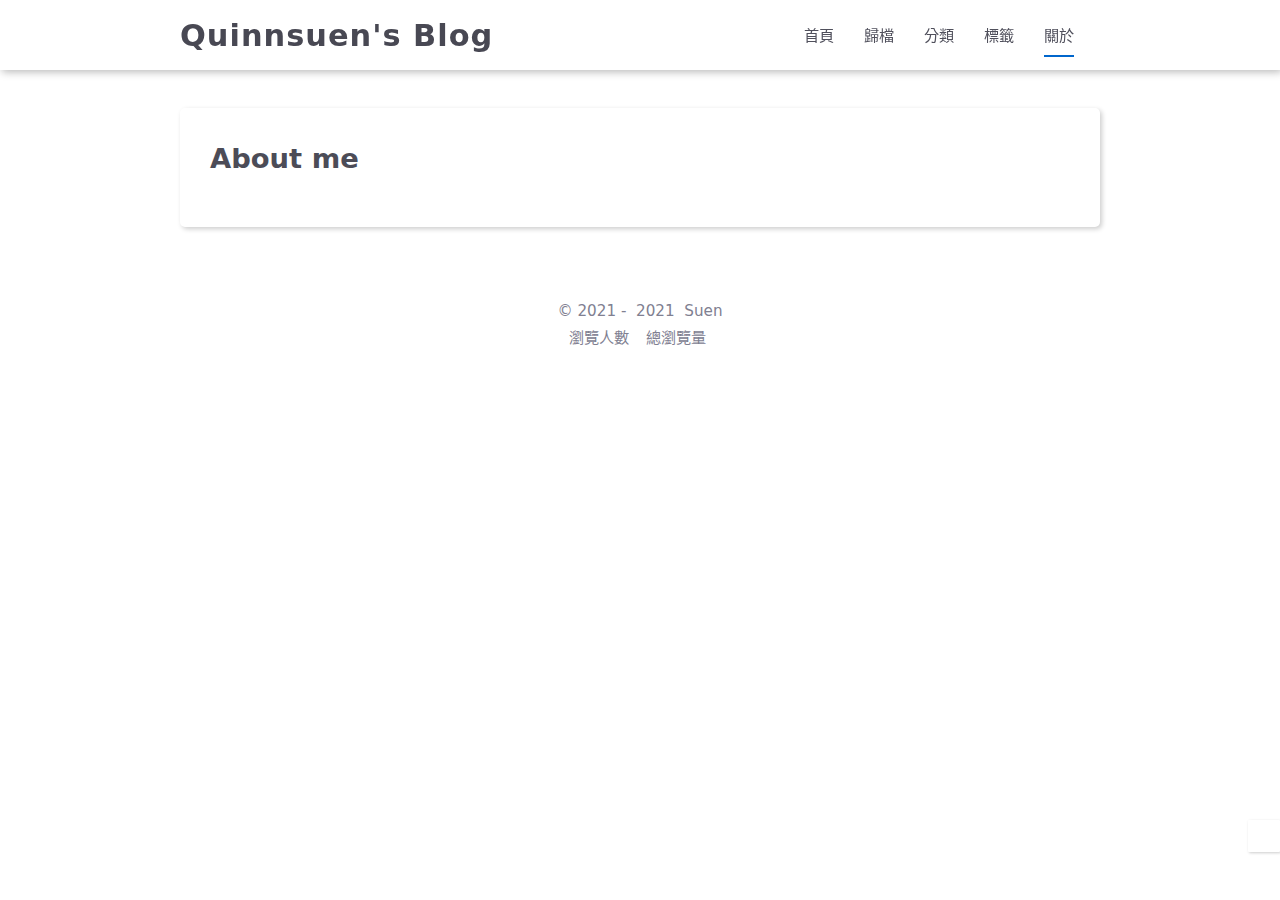
==== about/index.html @ 00f94613 "Site updated: 2021-06-12 11:25:22" ====
<!DOCTYPE html>
<html lang="zh-TW">
<head>
    <meta charset="utf-8">
    <meta name="viewport" content="width=device-width, initial-scale=1, maximum-scale=1">
    <meta name="keywords" content=" ">
    <meta name="description" content=" ">
    <meta name="author" content="Suen">
    
    <title>
        
            關於 |
        
        Quinnsuen&#39;s Blog
    </title>
    
<link rel="stylesheet" href="/css/style.css">

    <link rel="shortcut icon" href="/images/favicon.svg">
    <link rel="stylesheet" href="//cdn.jsdelivr.net/npm/hexo-theme-keep@3.4.3/source/css/font-awesome.min.css">
    <script id="hexo-configurations">
    let KEEP = window.KEEP || {};
    KEEP.hexo_config = {"hostname":"quinnsuen.github.io","root":"/","language":"zh-TW","path":"search.json"};
    KEEP.theme_config = {"toc":{"enable":true,"number":true,"expand_all":true,"init_open":true},"style":{"primary_color":"#0066CC","avatar":"/images/avatar.svg","favicon":"/images/favicon.svg","article_img_align":"left","left_side_width":"260px","content_max_width":"920px","hover":{"shadow":true,"scale":false},"first_screen":{"enable":true,"background_img":"/images/bg.svg","description":"人情只能靠一下子，實力才能靠一輩子。"},"scroll":{"progress_bar":{"enable":true},"percent":{"enable":true}}},"local_search":{"enable":true,"preload":false},"code_copy":{"enable":true,"style":"mac"},"pjax":{"enable":true},"lazyload":{"enable":true},"version":"3.4.3"};
    KEEP.language_ago = {"second":"%s 秒前","minute":"%s 分鐘前","hour":"%s 小時前","day":"%s 天前","week":"%s 週前","month":"%s 月前","year":"%s 年前"};
  </script>
<meta name="generator" content="Hexo 5.4.0"><link rel="alternate" href="/atom.xml" title="Quinnsuen's Blog" type="application/atom+xml">
</head>


<body>
<div class="progress-bar-container">
    
        <span class="scroll-progress-bar"></span>
    

    
        <span class="pjax-progress-bar"></span>
        <span class="pjax-progress-icon">
            <i class="fas fa-circle-notch fa-spin"></i>
        </span>
    
</div>


<main class="page-container">

    

    <div class="page-main-content">

        <div class="page-main-content-top">
            <header class="header-wrapper">

    <div class="header-content">
        <div class="left">
            
            <a class="logo-title" href="/">
                Quinnsuen&#39;s Blog
            </a>
        </div>

        <div class="right">
            <div class="pc">
                <ul class="menu-list">
                    
                        <li class="menu-item">
                            <a class=""
                               href="/"
                            >
                                首頁
                            </a>
                        </li>
                    
                        <li class="menu-item">
                            <a class=""
                               href="/archives"
                            >
                                歸檔
                            </a>
                        </li>
                    
                        <li class="menu-item">
                            <a class=""
                               href="/categories"
                            >
                                分類
                            </a>
                        </li>
                    
                        <li class="menu-item">
                            <a class=""
                               href="/tags"
                            >
                                標籤
                            </a>
                        </li>
                    
                        <li class="menu-item">
                            <a class="active"
                               href="/about"
                            >
                                關於
                            </a>
                        </li>
                    
                    
                        <li class="menu-item search search-popup-trigger">
                            <i class="fas fa-search"></i>
                        </li>
                    
                </ul>
            </div>
            <div class="mobile">
                
                    <div class="icon-item search search-popup-trigger"><i class="fas fa-search"></i></div>
                
                <div class="icon-item menu-bar">
                    <div class="menu-bar-middle"></div>
                </div>
            </div>
        </div>
    </div>

    <div class="header-drawer">
        <ul class="drawer-menu-list">
            
                <li class="drawer-menu-item flex-center">
                    <a class=""
                       href="/">首頁</a>
                </li>
            
                <li class="drawer-menu-item flex-center">
                    <a class=""
                       href="/archives">歸檔</a>
                </li>
            
                <li class="drawer-menu-item flex-center">
                    <a class=""
                       href="/categories">分類</a>
                </li>
            
                <li class="drawer-menu-item flex-center">
                    <a class=""
                       href="/tags">標籤</a>
                </li>
            
                <li class="drawer-menu-item flex-center">
                    <a class="active"
                       href="/about">關於</a>
                </li>
            
        </ul>
    </div>

    <div class="window-mask"></div>

</header>


        </div>

        <div class="page-main-content-middle">

            <div class="main-content">

                
                    <div class="fade-in-down-animation">
    <div class="page-template-container">
        
        
        <div class="page-template-content markdown-body">
            
                <h1 id="About-me"><a href="#About-me" class="headerlink" title="About me"></a>About me</h1>
            
        </div>
        <div class="page-template-comments">
            
        </div>
    </div>
</div>


                
            </div>

        </div>

        <div class="page-main-content-bottom">
            <footer class="footer">
    <div class="info-container">
        <div class="copyright-info info-item">
            &copy;
            
              <span>2021</span>&nbsp;-&nbsp;
            
            2021&nbsp;<i class="fas fa-heart icon-animate"></i>&nbsp;<a href="/">Suen</a>
        </div>
        
            <script async data-pjax src="//busuanzi.ibruce.info/busuanzi/2.3/busuanzi.pure.mini.js"></script>
            <div class="website-count info-item">
                
                    <span id="busuanzi_container_site_uv">
                        瀏覽人數&nbsp;<span id="busuanzi_value_site_uv"></span>&ensp;
                    </span>
                
                
                    <span id="busuanzi_container_site_pv">
                        總瀏覽量&nbsp;<span id="busuanzi_value_site_pv"></span>
                    </span>
                
            </div>
        
        <div class="theme-info info-item">
            <!-- 使用 <a target="_blank" href="https://hexo.io">Hexo</a>&nbsp;|&nbsp;主題&nbsp;<a class="theme-version" target="_blank" href="https://github.com/XPoet/hexo-theme-keep">Keep v3.4.3</a> -->
        </div>
        
    </div>
</footer>

        </div>
    </div>

    

    <div class="right-bottom-side-tools">
        <div class="side-tools-container">
    <ul class="side-tools-list">
        <li class="tools-item tool-font-adjust-plus flex-center">
            <i class="fas fa-search-plus"></i>
        </li>

        <li class="tools-item tool-font-adjust-minus flex-center">
            <i class="fas fa-search-minus"></i>
        </li>

        <li class="tools-item tool-expand-width flex-center">
            <i class="fas fa-arrows-alt-h"></i>
        </li>

        <li class="tools-item tool-dark-light-toggle flex-center">
            <i class="fas fa-moon"></i>
        </li>

        <!-- rss -->
        
            <li class="tools-item rss flex-center">
                <a class="flex-center"
                   href="/atom.xml"
                   target="_blank"
                >
                    <i class="fas fa-rss"></i>
                </a>
            </li>
        

        

        <li class="tools-item tool-scroll-to-bottom flex-center">
            <i class="fas fa-arrow-down"></i>
        </li>
    </ul>

    <ul class="exposed-tools-list">
        <li class="tools-item tool-toggle-show flex-center">
            <i class="fas fa-cog fa-spin"></i>
        </li>
        
            <li class="tools-item tool-scroll-to-top flex-center">
                <i class="arrow-up fas fa-arrow-up"></i>
                <span class="percent"></span>
            </li>
        
    </ul>
</div>

    </div>

    

    <div class="image-viewer-container">
    <img src="">
</div>


    
        <div class="search-pop-overlay">
    <div class="popup search-popup">
        <div class="search-header">
          <span class="search-input-field-pre">
            <i class="fas fa-keyboard"></i>
          </span>
            <div class="search-input-container">
                <input autocomplete="off"
                       autocorrect="off"
                       autocapitalize="off"
                       placeholder="搜尋..."
                       spellcheck="false"
                       type="search"
                       class="search-input"
                >
            </div>
            <span class="popup-btn-close">
                <i class="fas fa-times"></i>
            </span>
        </div>
        <div id="search-result">
            <div id="no-result">
                <i class="fas fa-spinner fa-pulse fa-5x fa-fw"></i>
            </div>
        </div>
    </div>
</div>

    

</main>



<script src="//cdn.jsdelivr.net/npm/hexo-theme-keep@3.4.3/source/js/utils.js"></script><script src="//cdn.jsdelivr.net/npm/hexo-theme-keep@3.4.3/source/js/main.js"></script><script src="//cdn.jsdelivr.net/npm/hexo-theme-keep@3.4.3/source/js/header-shrink.js"></script><script src="//cdn.jsdelivr.net/npm/hexo-theme-keep@3.4.3/source/js/back2top.js"></script><script src="//cdn.jsdelivr.net/npm/hexo-theme-keep@3.4.3/source/js/dark-light-toggle.js"></script>


    <script src="//cdn.jsdelivr.net/npm/hexo-theme-keep@3.4.3/source/js/local-search.js"></script>



    <script src="//cdn.jsdelivr.net/npm/hexo-theme-keep@3.4.3/source/js/code-copy.js"></script>



    <script src="//cdn.jsdelivr.net/npm/hexo-theme-keep@3.4.3/source/js/lazyload.js"></script>


<div class="post-scripts pjax">
    
</div>


    <script src="//cdn.jsdelivr.net/npm/hexo-theme-keep@3.4.3/source/js/libs/pjax.min.js"></script>
<script>
    window.addEventListener('DOMContentLoaded', () => {
        window.pjax = new Pjax({
            selectors: [
                'head title',
                '.page-container',
                '.pjax'
            ],
            history: true,
            debug: false,
            cacheBust: false,
            timeout: 0,
            analytics: false,
            currentUrlFullReload: false,
            scrollRestoration: false,
            // scrollTo: true,
        });

        document.addEventListener('pjax:send', () => {
            KEEP.utils.pjaxProgressBarStart();
        });

        document.addEventListener('pjax:complete', () => {
            KEEP.utils.pjaxProgressBarEnd();
            window.pjax.executeScripts(document.querySelectorAll('script[data-pjax], .pjax script'));
            KEEP.refresh();
        });
    });
</script>



</body>
</html>
---- css/style.css ----
:root {
  --background-color: #fff;
  --second-background-color: #f7f7f7;
  --primary-color: #06c;
  --first-text-color: #484853;
  --second-text-color: #4c4c57;
  --third-text-color: #808091;
  --fourth-text-color: #ededef;
  --default-text-color: #50505c;
  --border-color: #b3b3b3;
  --selection-color: #0075eb;
  --shadow-color: rgba(0,0,0,0.2);
  --shadow-hover-color: rgba(0,0,0,0.28);
  --scrollbar-color: #595967;
  --scroll-bar-bg-color: #e6e6e6;
  --link-color: #484853;
  --copyright-info-color: #c03;
  --avatar-background-color: #06c;
  --pjax-progress-bar-color: linear-gradient(45deg, #f10006, #ef5b00, #e59c01, #19ca05, #00cab5, #0264c8, #c303c3);
}
@media (prefers-color-scheme: light) {
  :root {
    --background-color: #fff;
    --second-background-color: #f7f7f7;
    --primary-color: #06c;
    --first-text-color: #484853;
    --second-text-color: #4c4c57;
    --third-text-color: #808091;
    --fourth-text-color: #ededef;
    --default-text-color: #50505c;
    --border-color: #b3b3b3;
    --selection-color: #0075eb;
    --shadow-color: rgba(0,0,0,0.2);
    --shadow-hover-color: rgba(0,0,0,0.28);
    --scrollbar-color: #595967;
    --scroll-bar-bg-color: #e6e6e6;
    --link-color: #484853;
    --copyright-info-color: #c03;
    --avatar-background-color: #06c;
    --pjax-progress-bar-color: linear-gradient(45deg, #f10006, #ef5b00, #e59c01, #19ca05, #00cab5, #0264c8, #c303c3);
  }
}
@media (prefers-color-scheme: dark) {
  :root {
    --background-color: #383940;
    --second-background-color: #32333a;
    --primary-color: #06c;
    --first-text-color: #d2d2d7;
    --second-text-color: #cbcbd1;
    --third-text-color: #9595a2;
    --fourth-text-color: #242429;
    --default-text-color: #bebec6;
    --border-color: #5c5e6a;
    --selection-color: #0075eb;
    --shadow-color: rgba(128,128,128,0.2);
    --shadow-hover-color: rgba(128,128,128,0.28);
    --scrollbar-color: #32333a;
    --scroll-bar-bg-color: #5c5e6a;
    --link-color: #c5c5cc;
    --copyright-info-color: #a30029;
    --avatar-background-color: #005cb8;
    --pjax-progress-bar-color: linear-gradient(45deg, #ea404a, #ea722f, #e9a71f, #67e559, #18ecec, #1b85f1, #ee1dee);
  }
}
.light-mode {
  --background-color: #fff;
  --second-background-color: #f7f7f7;
  --primary-color: #06c;
  --first-text-color: #484853;
  --second-text-color: #4c4c57;
  --third-text-color: #808091;
  --fourth-text-color: #ededef;
  --default-text-color: #50505c;
  --border-color: #b3b3b3;
  --selection-color: #0075eb;
  --shadow-color: rgba(0,0,0,0.2);
  --shadow-hover-color: rgba(0,0,0,0.28);
  --scrollbar-color: #595967;
  --scroll-bar-bg-color: #e6e6e6;
  --link-color: #484853;
  --copyright-info-color: #c03;
  --avatar-background-color: #06c;
  --pjax-progress-bar-color: linear-gradient(45deg, #f10006, #ef5b00, #e59c01, #19ca05, #00cab5, #0264c8, #c303c3);
}
.dark-mode {
  --background-color: #383940;
  --second-background-color: #32333a;
  --primary-color: #06c;
  --first-text-color: #d2d2d7;
  --second-text-color: #cbcbd1;
  --third-text-color: #9595a2;
  --fourth-text-color: #242429;
  --default-text-color: #bebec6;
  --border-color: #5c5e6a;
  --selection-color: #0075eb;
  --shadow-color: rgba(128,128,128,0.2);
  --shadow-hover-color: rgba(128,128,128,0.28);
  --scrollbar-color: #32333a;
  --scroll-bar-bg-color: #5c5e6a;
  --link-color: #c5c5cc;
  --copyright-info-color: #a30029;
  --avatar-background-color: #005cb8;
  --pjax-progress-bar-color: linear-gradient(45deg, #ea404a, #ea722f, #e9a71f, #67e559, #18ecec, #1b85f1, #ee1dee);
}
.fade-in-down-animation {
  animation-fill-mode: both;
  animation-duration: 1s;
  animation-name: fade-in-down;
}
.title-hover-animation {
  display: inline-block;
  position: relative;
  border-bottom: none;
  line-height: 1.3;
  vertical-align: top;
  color: var(--second-text-color);
}
.title-hover-animation::before {
  content: "";
  position: absolute;
  width: 100%;
  height: 2px;
  bottom: -4px;
  left: 0;
  background-color: var(--second-text-color);
  visibility: hidden;
  transform: scaleX(0);
  transition-property: color, background, box-shadow, border-color, visibility, transform;
  transition-delay: 0s, 0s, 0s, 0s, 0s, 0s;
  transition-duration: 0.2s, 0.2s, 0.2s, 0.2s, 0.2s, 0.2s;
  transition-timing-function: ease, ease, ease, ease, ease-in-out, ease-in-out;
}
.title-hover-animation:hover::before {
  visibility: visible;
  transform: scaleX(1);
}
@-moz-keyframes fade-in-down {
  0% {
    opacity: 0;
    transform: translateY(-50px);
  }
  100% {
    opacity: 1;
    transform: translateY(0);
  }
}
@-webkit-keyframes fade-in-down {
  0% {
    opacity: 0;
    transform: translateY(-50px);
  }
  100% {
    opacity: 1;
    transform: translateY(0);
  }
}
@-o-keyframes fade-in-down {
  0% {
    opacity: 0;
    transform: translateY(-50px);
  }
  100% {
    opacity: 1;
    transform: translateY(0);
  }
}
@keyframes fade-in-down {
  0% {
    opacity: 0;
    transform: translateY(-50px);
  }
  100% {
    opacity: 1;
    transform: translateY(0);
  }
}
@-moz-keyframes icon-animate {
  0%, 100% {
    transform: scale(1);
  }
  10%, 30% {
    transform: scale(0.88);
  }
  20%, 40%, 60%, 80% {
    transform: scale(1.08);
  }
  50%, 70% {
    transform: scale(1.08);
  }
}
@-webkit-keyframes icon-animate {
  0%, 100% {
    transform: scale(1);
  }
  10%, 30% {
    transform: scale(0.88);
  }
  20%, 40%, 60%, 80% {
    transform: scale(1.08);
  }
  50%, 70% {
    transform: scale(1.08);
  }
}
@-o-keyframes icon-animate {
  0%, 100% {
    transform: scale(1);
  }
  10%, 30% {
    transform: scale(0.88);
  }
  20%, 40%, 60%, 80% {
    transform: scale(1.08);
  }
  50%, 70% {
    transform: scale(1.08);
  }
}
@keyframes icon-animate {
  0%, 100% {
    transform: scale(1);
  }
  10%, 30% {
    transform: scale(0.88);
  }
  20%, 40%, 60%, 80% {
    transform: scale(1.08);
  }
  50%, 70% {
    transform: scale(1.08);
  }
}
* {
  transition-property: color, background, box-shadow, border-color;
  transition-delay: 0s, 0s, 0s, 0s;
  transition-duration: 0.2s, 0.2s, 0.2s, 0.2s;
  transition-timing-function: ease, ease, ease, ease;
}
*::-webkit-scrollbar {
  width: 6px;
  height: 6px;
  transition: all 0.2s ease;
}
*::-webkit-scrollbar-thumb {
  background: var(--scrollbar-color);
  border-radius: 1px;
}
*::-webkit-scrollbar-track {
  background: var(--scroll-bar-bg-color);
}
html,
body {
  margin: 0;
  padding: 0;
  color: var(--default-text-color);
  background: var(--background-color);
  font-family: Optima-Regular, Optima, -apple-system, system-ui, Segoe UI, Roboto, Ubuntu, Cantarell, Noto Sans, sans-serif, BlinkMacSystemFont, Helvetica Neue, PingFang SC, Hiragino Sans GB, Microsoft YaHei, Arial;
  font-weight: 400;
  font-size: 15.2px;
  line-height: 22px;
}
html::-webkit-scrollbar,
body::-webkit-scrollbar {
  width: 8px;
  height: 8px;
}
@media (max-width: 780px) {
  html,
  body {
    font-size: 14.591999999999999px;
    line-height: 21.119999999999997px;
  }
}
@media (max-width: 500px) {
  html,
  body {
    font-size: 13.68px;
    line-height: 19.8px;
  }
}
::selection {
  background: var(--selection-color);
  color: #fff;
}
ul,
ol,
li {
  padding: 0;
  margin: 0;
  list-style: none;
}
a {
  text-decoration: none;
  color: var(--default-text-color);
}
a i,
a span {
  color: var(--default-text-color);
}
a:hover,
a:active {
  text-decoration: none !important;
  color: var(--primary-color);
}
a:hover i,
a:active i,
a:hover span,
a:active span {
  color: var(--primary-color);
}
img[lazyload] {
  padding: 10px;
  margin: 20px auto !important;
  cursor: not-allowed;
  pointer-events: none;
}
button {
  padding: 0;
  margin: 0;
  border: 0;
  outline: none;
  cursor: pointer;
  background: transparent;
}
.btn {
  display: inline-block;
  position: relative;
  text-align: center;
  cursor: pointer;
  white-space: nowrap;
  border-radius: 5px;
  padding: 8px 16px;
  background: var(--background-color);
  box-shadow: 2px 2px 5px var(--shadow-color);
  transition-property: color, background, box-shadow, border-color, transform;
  transition-delay: 0s, 0s, 0s, 0s, 0s;
  transition-duration: 0.2s, 0.2s, 0.2s, 0.2s, 0.2s;
  transition-timing-function: ease, ease, ease, ease, linear;
}
.btn:hover {
  box-shadow: 2px 2px 8px var(--shadow-hover-color);
}
.btn:hover {
  color: var(--background-color);
  background: var(--primary-color);
}
.flex-center {
  display: flex;
  justify-content: center;
  align-items: center;
}
.clear {
  clear: both;
}
.markdown-body {
  font-size: 1rem;
}
.markdown-body blockquote {
  box-sizing: border-box;
  border-left: 5px solid var(--default-text-color);
  margin: 20px 0;
  color: var(--default-text-color);
  background: var(--second-background-color);
}
.markdown-body blockquote p,
.markdown-body blockquote ul,
.markdown-body blockquote ol {
  padding: 5px 5px 5px 10px;
}
.markdown-body p {
  line-height: 2;
  color: var(--default-text-color);
}
.markdown-body a {
  position: relative;
  outline: 0;
  text-decoration: none;
  overflow-wrap: break-word;
  cursor: pointer;
  border-bottom: 1px solid var(--third-text-color);
  box-sizing: border-box;
  padding-bottom: 2px;
}
.markdown-body a .fas,
.markdown-body a .far,
.markdown-body a fab {
  margin: 0 2px 0 6px;
  position: relative;
  color: var(--third-text-color);
  font-size: 0.88rem;
}
.markdown-body a:hover {
  text-decoration: underline;
}
.markdown-body a:hover::after {
  background: var(--primary-color);
}
.markdown-body strong {
  color: var(--default-text-color);
}
.markdown-body em {
  color: var(--default-text-color);
}
.markdown-body ul > li,
.markdown-body ol > li {
  margin-left: 16px;
  line-height: 2rem;
}
.markdown-body ul li {
  list-style: disc;
}
.markdown-body ul li ul li {
  list-style: circle;
}
.markdown-body ul li ul li ul li {
  list-style: square;
}
.markdown-body ol li {
  list-style: decimal;
}
.markdown-body ol li ol li {
  list-style: upper-alpha;
}
.markdown-body ol li ol li ol li {
  list-style: upper-roman;
}
.markdown-body li {
  color: var(--default-text-color);
}
.markdown-body h1,
.markdown-body h2,
.markdown-body h3,
.markdown-body h4,
.markdown-body h5,
.markdown-body h6 {
  color: var(--second-text-color);
  line-height: 1.5;
}
@media (max-width: 780px) {
  .markdown-body h1,
  .markdown-body h2,
  .markdown-body h3,
  .markdown-body h4,
  .markdown-body h5,
  .markdown-body h6 {
    line-height: 1.25;
  }
}
.markdown-body h1 {
  font-size: 1.8rem;
  font-weight: 600;
}
@media (max-width: 780px) {
  .markdown-body h1 {
    font-size: 1.7rem;
  }
}
.markdown-body h2 {
  font-size: 1.7rem;
  font-weight: 600;
}
@media (max-width: 780px) {
  .markdown-body h2 {
    font-size: 1.6rem;
  }
}
.markdown-body h3 {
  font-size: 1.6rem;
  font-weight: 550;
}
@media (max-width: 780px) {
  .markdown-body h3 {
    font-size: 1.5rem;
  }
}
.markdown-body h4 {
  font-size: 1.5rem;
  font-weight: 550;
}
@media (max-width: 780px) {
  .markdown-body h4 {
    font-size: 1.4rem;
  }
}
.markdown-body h5 {
  font-size: 1.28rem;
  font-weight: 500;
}
@media (max-width: 780px) {
  .markdown-body h5 {
    font-size: 1.18rem;
  }
}
.markdown-body h6 {
  font-size: 1.2rem;
  font-weight: 500;
  line-height: 1.2;
}
@media (max-width: 780px) {
  .markdown-body h6 {
    font-size: 1.1rem;
    line-height: 1.1;
  }
}
.markdown-body img {
  box-sizing: border-box;
  max-width: 100%;
  cursor: zoom-in;
  display: block;
  box-shadow: 0 0 2px var(--shadow-color);
  transition-property: color, background, box-shadow, border-color, padding, margin;
  transition-delay: 0s, 0s, 0s, 0s, 0s, 0s;
  transition-duration: 0.2s, 0.2s, 0.2s, 0.2s, 0.2s, 0.2s;
  transition-timing-function: ease, ease, ease, ease, linear, linear;
  margin: 10px 0 2px;
}
.markdown-body > table {
  border-spacing: 0;
  border-collapse: collapse;
  width: 100%;
  overflow: auto;
}
.markdown-body > table td,
.markdown-body > table th {
  padding: 0;
}
.markdown-body > table th {
  font-weight: 600;
}
.markdown-body > table td,
.markdown-body > table th {
  padding: 6px 13px;
  border: 1px solid var(--border-color);
}
.markdown-body > table tr {
  background-color: var(--background-color);
  border: 1px solid var(--fourth-text-color);
}
.markdown-body > table tr:nth-child(2n) {
  background-color: var(--second-background-color);
}
:root {
  --background-color: #fff;
  --second-background-color: #f7f7f7;
  --primary-color: #06c;
  --first-text-color: #484853;
  --second-text-color: #4c4c57;
  --third-text-color: #808091;
  --fourth-text-color: #ededef;
  --default-text-color: #50505c;
  --border-color: #b3b3b3;
  --selection-color: #0075eb;
  --shadow-color: rgba(0,0,0,0.2);
  --shadow-hover-color: rgba(0,0,0,0.28);
  --scrollbar-color: #595967;
  --scroll-bar-bg-color: #e6e6e6;
  --link-color: #484853;
  --copyright-info-color: #c03;
  --avatar-background-color: #06c;
  --pjax-progress-bar-color: linear-gradient(45deg, #f10006, #ef5b00, #e59c01, #19ca05, #00cab5, #0264c8, #c303c3);
}
@media (prefers-color-scheme: light) {
  :root {
    --background-color: #fff;
    --second-background-color: #f7f7f7;
    --primary-color: #06c;
    --first-text-color: #484853;
    --second-text-color: #4c4c57;
    --third-text-color: #808091;
    --fourth-text-color: #ededef;
    --default-text-color: #50505c;
    --border-color: #b3b3b3;
    --selection-color: #0075eb;
    --shadow-color: rgba(0,0,0,0.2);
    --shadow-hover-color: rgba(0,0,0,0.28);
    --scrollbar-color: #595967;
    --scroll-bar-bg-color: #e6e6e6;
    --link-color: #484853;
    --copyright-info-color: #c03;
    --avatar-background-color: #06c;
    --pjax-progress-bar-color: linear-gradient(45deg, #f10006, #ef5b00, #e59c01, #19ca05, #00cab5, #0264c8, #c303c3);
  }
}
@media (prefers-color-scheme: dark) {
  :root {
    --background-color: #383940;
    --second-background-color: #32333a;
    --primary-color: #06c;
    --first-text-color: #d2d2d7;
    --second-text-color: #cbcbd1;
    --third-text-color: #9595a2;
    --fourth-text-color: #242429;
    --default-text-color: #bebec6;
    --border-color: #5c5e6a;
    --selection-color: #0075eb;
    --shadow-color: rgba(128,128,128,0.2);
    --shadow-hover-color: rgba(128,128,128,0.28);
    --scrollbar-color: #32333a;
    --scroll-bar-bg-color: #5c5e6a;
    --link-color: #c5c5cc;
    --copyright-info-color: #a30029;
    --avatar-background-color: #005cb8;
    --pjax-progress-bar-color: linear-gradient(45deg, #ea404a, #ea722f, #e9a71f, #67e559, #18ecec, #1b85f1, #ee1dee);
  }
}
.light-mode {
  --background-color: #fff;
  --second-background-color: #f7f7f7;
  --primary-color: #06c;
  --first-text-color: #484853;
  --second-text-color: #4c4c57;
  --third-text-color: #808091;
  --fourth-text-color: #ededef;
  --default-text-color: #50505c;
  --border-color: #b3b3b3;
  --selection-color: #0075eb;
  --shadow-color: rgba(0,0,0,0.2);
  --shadow-hover-color: rgba(0,0,0,0.28);
  --scrollbar-color: #595967;
  --scroll-bar-bg-color: #e6e6e6;
  --link-color: #484853;
  --copyright-info-color: #c03;
  --avatar-background-color: #06c;
  --pjax-progress-bar-color: linear-gradient(45deg, #f10006, #ef5b00, #e59c01, #19ca05, #00cab5, #0264c8, #c303c3);
}
.dark-mode {
  --background-color: #383940;
  --second-background-color: #32333a;
  --primary-color: #06c;
  --first-text-color: #d2d2d7;
  --second-text-color: #cbcbd1;
  --third-text-color: #9595a2;
  --fourth-text-color: #242429;
  --default-text-color: #bebec6;
  --border-color: #5c5e6a;
  --selection-color: #0075eb;
  --shadow-color: rgba(128,128,128,0.2);
  --shadow-hover-color: rgba(128,128,128,0.28);
  --scrollbar-color: #32333a;
  --scroll-bar-bg-color: #5c5e6a;
  --link-color: #c5c5cc;
  --copyright-info-color: #a30029;
  --avatar-background-color: #005cb8;
  --pjax-progress-bar-color: linear-gradient(45deg, #ea404a, #ea722f, #e9a71f, #67e559, #18ecec, #1b85f1, #ee1dee);
}
:root {
  --code-foreground: #535360;
  --code-background: #f2f2f2;
  --highlight-background: #fafafa;
  --highlight-foreground: #535360;
  --highlight-comment: #8e908c;
  --highlight-red: #c82829;
  --highlight-orange: #f5871f;
  --highlight-yellow: #eab700;
  --highlight-green: #718c00;
  --highlight-aqua: #3e999f;
  --highlight-blue: #4271ae;
  --highlight-purple: #8959a8;
  --highlight-gutter-color: #585865;
  --highlight-gutter-bg-color: #f2f2f2;
}
@media (prefers-color-scheme: light) {
  :root {
    --code-foreground: #535360;
    --code-background: #f2f2f2;
    --highlight-background: #fafafa;
    --highlight-foreground: #535360;
    --highlight-comment: #8e908c;
    --highlight-red: #c82829;
    --highlight-orange: #f5871f;
    --highlight-yellow: #eab700;
    --highlight-green: #718c00;
    --highlight-aqua: #3e999f;
    --highlight-blue: #4271ae;
    --highlight-purple: #8959a8;
    --highlight-gutter-color: #585865;
    --highlight-gutter-bg-color: #f2f2f2;
  }
}
@media (prefers-color-scheme: dark) {
  :root {
    --code-foreground: #bfbfc7;
    --code-background: #32333a;
    --highlight-background: #34343b;
    --highlight-foreground: #bfbfc7;
    --highlight-comment: #969896;
    --highlight-red: #c66;
    --highlight-orange: #de935f;
    --highlight-yellow: #f0c674;
    --highlight-green: #b5bd68;
    --highlight-aqua: #8abeb7;
    --highlight-blue: #81a2be;
    --highlight-purple: #b294bb;
    --highlight-gutter-color: #c1c1c9;
    --highlight-gutter-bg-color: #32333a;
  }
}
.light-mode {
  --code-foreground: #535360;
  --code-background: #f2f2f2;
  --highlight-background: #fafafa;
  --highlight-foreground: #535360;
  --highlight-comment: #8e908c;
  --highlight-red: #c82829;
  --highlight-orange: #f5871f;
  --highlight-yellow: #eab700;
  --highlight-green: #718c00;
  --highlight-aqua: #3e999f;
  --highlight-blue: #4271ae;
  --highlight-purple: #8959a8;
  --highlight-gutter-color: #585865;
  --highlight-gutter-bg-color: #f2f2f2;
}
.dark-mode {
  --code-foreground: #bfbfc7;
  --code-background: #32333a;
  --highlight-background: #34343b;
  --highlight-foreground: #bfbfc7;
  --highlight-comment: #969896;
  --highlight-red: #c66;
  --highlight-orange: #de935f;
  --highlight-yellow: #f0c674;
  --highlight-green: #b5bd68;
  --highlight-aqua: #8abeb7;
  --highlight-blue: #81a2be;
  --highlight-purple: #b294bb;
  --highlight-gutter-color: #c1c1c9;
  --highlight-gutter-bg-color: #32333a;
}
pre,
.highlight {
  overflow: auto;
  margin: 20px 0;
  padding: 0;
  font-size: 0.96rem;
  line-height: 1.5rem;
  color: var(--highlight-foreground);
  background: var(--highlight-background);
}
pre,
code {
  font-family: "Source Code Pro", consolas, Menlo;
}
code {
  padding: 5px;
  word-wrap: break-word;
  border-radius: 2px;
  font-size: 0.96rem;
  color: var(--code-foreground);
  background: var(--code-background);
}
pre {
  padding: 10px;
}
pre code {
  padding: 0;
  color: var(--highlight-foreground);
  background: none;
  text-shadow: none;
}
.highlight {
  border-radius: 1px;
}
.highlight pre {
  border: none;
  margin: 0;
  padding: 10px 0;
}
.highlight table {
  margin: 0;
  width: auto;
  border: none;
  border-spacing: unset;
}
.highlight td {
  border: none;
  padding: 0;
}
.highlight figcaption {
  font-size: 1rem;
  color: var(--highlight-foreground);
  line-height: 1rem;
  margin-bottom: 1rem;
}
.highlight figcaption a {
  float: right;
  color: var(--highlight-foreground);
}
.highlight figcaption a:hover {
  border-bottom-color: var(--highlight-foreground);
}
.highlight .gutter pre {
  padding-left: 10px;
  padding-right: 10px;
  color: var(--highlight-gutter-color);
  text-align: center;
  background-color: var(--highlight-gutter-bg-color);
}
.highlight .code pre {
  width: 100%;
  padding-left: 10px;
  padding-right: 10px;
  background-color: var(--highlight-background);
}
.highlight .line {
  height: 20px;
  color: var(--default-text-color);
}
.highlight .line .attr {
  color: var(--default-text-color);
}
.highlight .line .string {
  color: var(--default-text-color);
}
.gutter {
  -webkit-user-select: none;
  -moz-user-select: none;
  -ms-user-select: none;
  user-select: none;
}
.gist table {
  width: auto;
}
.gist table td {
  border: none;
}
pre .deletion {
  background: var(--highlight-deletion);
}
pre .addition {
  background: var(--highlight-addition);
}
pre .meta {
  color: var(--highlight-purple);
}
pre .comment {
  color: var(--highlight-comment);
}
pre .variable,
pre .attribute,
pre .tag,
pre .regexp,
pre .ruby .constant,
pre .xml .tag .title,
pre .xml .pi,
pre .xml .doctype,
pre .html .doctype,
pre .css .id,
pre .css .class,
pre .css .pseudo {
  color: var(--highlight-red);
}
pre .number,
pre .preprocessor,
pre .built_in,
pre .literal,
pre .params,
pre .constant,
pre .command {
  color: var(--highlight-orange);
}
pre .ruby .class .title,
pre .css .rules .attribute,
pre .string,
pre .value,
pre .inheritance,
pre .header,
pre .ruby .symbol,
pre .xml .cdata,
pre .special,
pre .number,
pre .formula {
  color: var(--highlight-green);
}
pre .title,
pre .css .hexcolor {
  color: var(--highlight-aqua);
}
pre .function,
pre .python .decorator,
pre .python .title,
pre .ruby .function .title,
pre .ruby .title .keyword,
pre .perl .sub,
pre .javascript .title,
pre .coffeescript .title {
  color: var(--highlight-blue);
}
pre .keyword,
pre .javascript .function {
  color: var(--highlight-purple);
}
.highlight-container {
  position: relative;
}
.highlight-container:hover .copy-btn,
.highlight-container .copy-btn:focus {
  opacity: 1;
}
.copy-btn {
  cursor: pointer;
  display: inline-block;
  font-weight: bold;
  line-height: 1.8;
  opacity: 0;
  outline: 0;
  padding: 2px 6px;
  position: absolute;
  vertical-align: middle;
  white-space: nowrap;
  font-size: 1rem;
  color: var(--default-text-color);
  -moz-user-select: none;
  -ms-user-select: none;
  -webkit-user-select: none;
  user-select: none;
  transition-property: color, background, box-shadow, border-color, opacity;
  transition-delay: 0s, 0s, 0s, 0s, 0s;
  transition-duration: 0.2s, 0.2s, 0.2s, 0.2s, 0.2s;
  transition-timing-function: ease, ease, ease, ease, ease-in-out;
  color: #00f;
  right: 2px;
  top: 2px;
}
.highlight-container {
  border-radius: 5px;
  box-shadow: 0 10px 30px 0 rgba(0,0,0,0.4);
  padding-top: 20px;
  margin-top: 10px;
}
.highlight-container::before {
  background: #fc625d;
  border-radius: 50%;
  box-shadow: 20px 0 #fdbc40, 40px 0 #35cd4b;
  content: ' ';
  height: 12px;
  left: 12px;
  margin-top: -10px;
  position: absolute;
  width: 12px;
}
.page-container {
  position: relative;
  transition-property: color, background, box-shadow, border-color, padding-left;
  transition-delay: 0s, 0s, 0s, 0s, 0s;
  transition-duration: 0.2s, 0.2s, 0.2s, 0.2s, 0.3s;
  transition-timing-function: ease, ease, ease, ease, ease-out;
}
@media (max-width: 780px) {
  .page-container {
    padding-left: 0 !important;
  }
}
.page-container .page-main-content {
  padding-top: 70px;
  position: relative;
}
.header-shrink .page-container .page-main-content {
  padding-top: 50.4px;
}
@media (max-width: 780px) {
  .header-shrink .page-container .page-main-content {
    padding-top: 45.36px;
  }
}
@media (max-width: 500px) {
  .header-shrink .page-container .page-main-content {
    padding-top: 40.32px;
  }
}
@media (max-width: 780px) {
  .page-container .page-main-content {
    padding-top: 63px;
  }
}
@media (max-width: 500px) {
  .page-container .page-main-content {
    padding-top: 56px;
  }
}
.page-container .page-main-content .page-main-content-top {
  position: fixed;
  top: 0;
  right: 0;
  width: 100%;
  height: 70px;
  z-index: 1005;
  box-sizing: border-box;
  transition-property: color, background, box-shadow, border-color, transform, padding-left, height;
  transition-delay: 0s, 0s, 0s, 0s, 0s, 0s, 0s;
  transition-duration: 0.2s, 0.2s, 0.2s, 0.2s, 0.3s, 0.2s, 0.2s;
  transition-timing-function: ease, ease, ease, ease, ease-out, linear, ease;
}
.page-container .page-main-content .page-main-content-top.hide {
  transform: translateY(-105%);
}
.header-shrink .page-container .page-main-content .page-main-content-top {
  height: 50.4px;
}
@media (max-width: 780px) {
  .header-shrink .page-container .page-main-content .page-main-content-top {
    height: 45.36px;
  }
}
@media (max-width: 500px) {
  .header-shrink .page-container .page-main-content .page-main-content-top {
    height: 40.32px;
  }
}
@media (max-width: 780px) {
  .page-container .page-main-content .page-main-content-top {
    height: 63px;
    padding-left: 0 !important;
  }
}
@media (max-width: 500px) {
  .page-container .page-main-content .page-main-content-top {
    height: 56px;
  }
}
.page-container .page-main-content .page-main-content-middle {
  box-sizing: border-box;
  width: 100%;
  display: flex;
  justify-content: center;
  padding: 38px 0;
  background: var(--background-color);
}
@media (max-width: 780px) {
  .page-container .page-main-content .page-main-content-middle {
    padding: 30.400000000000002px 0;
  }
}
@media (max-width: 500px) {
  .page-container .page-main-content .page-main-content-middle {
    padding: 22.8px 0;
  }
}
.page-container .page-main-content .page-main-content-middle .main-content {
  position: relative;
  box-sizing: border-box;
  width: 80%;
  max-width: 920px;
  height: 100%;
}
@media (max-width: 780px) {
  .page-container .page-main-content .page-main-content-middle .main-content {
    width: 86%;
  }
}
@media (max-width: 500px) {
  .page-container .page-main-content .page-main-content-middle .main-content {
    width: 90%;
  }
}
.page-container .page-main-content .page-main-content-bottom {
  width: 100%;
}
.page-container .page-aside {
  position: fixed;
  top: 0;
  bottom: 0;
  left: -260px;
  width: 260px;
  height: 100%;
  z-index: 1006;
  overflow-y: auto;
  padding: 20px;
  box-sizing: border-box;
  background: var(--background-color);
  box-shadow: 2px 2px 5px var(--shadow-color);
  transition-property: color, background, box-shadow, border-color, left, transform;
  transition-delay: 0s, 0s, 0s, 0s, 0s, 0s;
  transition-duration: 0.2s, 0.2s, 0.2s, 0.2s, 0.3s, 0.2s;
  transition-timing-function: ease, ease, ease, ease, ease-out, linear;
}
.page-container .page-aside:hover {
  box-shadow: 2px 2px 8px var(--shadow-hover-color);
}
@media (max-width: 780px) {
  .page-container .page-aside {
    left: 0 !important;
    display: none !important;
  }
}
.page-container .post-tools {
  position: fixed;
  top: 108px;
  right: 38px;
  transition-property: color, background, box-shadow, border-color, top;
  transition-delay: 0s, 0s, 0s, 0s, 0s;
  transition-duration: 0.2s, 0.2s, 0.2s, 0.2s, 0.2s;
  transition-timing-function: ease, ease, ease, ease, ease;
}
.header-shrink .page-container .post-tools {
  top: 88.4px;
}
@media (max-width: 780px) {
  .header-shrink .page-container .post-tools {
    top: 83.36px;
  }
}
@media (max-width: 500px) {
  .header-shrink .page-container .post-tools {
    top: 78.32px;
  }
}
@media (max-width: 780px) {
  .page-container .post-tools {
    top: 101px;
    right: 10px;
    transform: scale(0.82);
    transform-origin: right top;
  }
}
@media (max-width: 500px) {
  .page-container .post-tools {
    top: 94px;
    right: 5px;
    transform: scale(0.72);
  }
}
.page-container .right-bottom-side-tools {
  position: fixed;
  bottom: 5%;
  right: 0;
}
.search-pop-overlay {
  position: fixed;
  display: flex;
  height: 100%;
  width: 100%;
  left: 0;
  top: 0;
  background: rgba(0,0,0,0);
  visibility: hidden;
  z-index: 1008;
  transition-property: color, background, box-shadow, border-color, visibility, background;
  transition-delay: 0s, 0s, 0s, 0s, 0s, 0s;
  transition-duration: 0.2s, 0.2s, 0.2s, 0.2s, 0.3s, 0.3s;
  transition-timing-function: ease, ease, ease, ease, ease, ease;
}
.search-pop-overlay.active {
  visibility: visible;
  background: rgba(0,0,0,0.35);
}
.search-pop-overlay.active .search-popup {
  transform: scale(1);
}
.search-pop-overlay .search-popup {
  background: var(--background-color);
  border-radius: 5px;
  height: 80%;
  width: 70%;
  margin: auto;
  transform: scale(0);
  z-index: 1006;
  transition-property: color, background, box-shadow, border-color, transform;
  transition-delay: 0s, 0s, 0s, 0s, 0s;
  transition-duration: 0.2s, 0.2s, 0.2s, 0.2s, 0.3s;
  transition-timing-function: ease, ease, ease, ease, ease;
}
@media (max-width: 780px) {
  .search-pop-overlay .search-popup {
    width: 80%;
  }
}
@media (max-width: 500px) {
  .search-pop-overlay .search-popup {
    width: 90%;
  }
}
.search-pop-overlay .search-popup .search-header {
  background: var(--fourth-text-color);
  border-top-left-radius: 2px;
  border-top-right-radius: 2px;
  display: flex;
  padding: 10px;
}
.search-pop-overlay .search-popup .search-header .search-input-field-pre,
.search-pop-overlay .search-popup .search-header .popup-btn-close {
  font-size: 1.2rem;
  padding: 0 10px;
  display: flex;
  align-items: center;
}
.search-pop-overlay .search-popup .search-header .search-input-field-pre {
  cursor: pointer;
  color: var(--third-text-color);
}
.search-pop-overlay .search-popup .search-header .popup-btn-close {
  color: var(--default-text-color);
}
.search-pop-overlay .search-popup .search-header .search-input-container {
  flex-grow: 1;
  padding: 2px;
}
.search-pop-overlay .search-popup .search-header .search-input-container .search-input {
  background: transparent;
  border: 0;
  outline: 0;
  width: 100%;
  font-size: 1.2rem;
  color: var(--default-text-color);
}
.search-pop-overlay .search-popup .search-header .search-input-container .search-input::-webkit-search-cancel-button {
  display: none;
}
.search-pop-overlay .search-popup .search-header .popup-btn-close {
  cursor: pointer;
}
.search-pop-overlay .search-popup .search-header .popup-btn-close:hover .fas,
.search-pop-overlay .search-popup .search-header .popup-btn-close far,
.search-pop-overlay .search-popup .search-header .popup-btn-close fab {
  color: var(--first-text-color);
}
.search-pop-overlay .search-popup #search-result {
  display: flex;
  height: calc(100% - 55px);
  overflow: auto;
  padding: 5px 25px;
}
.search-pop-overlay .search-popup #search-result .search-result-list {
  width: 100%;
  height: 100%;
  font-size: 1rem;
}
.search-pop-overlay .search-popup #search-result .search-result-list li {
  border-bottom: 1px dashed var(--border-color);
  padding: 10px 0;
  margin: 10px 0;
  box-sizing: border-box;
}
.search-pop-overlay .search-popup #search-result .search-result-list li:last-child {
  border-bottom: none;
}
.search-pop-overlay .search-popup #search-result .search-result-list li .search-result-title {
  position: relative;
  font-weight: bold;
  margin-bottom: 10px;
  padding-left: 16px;
  display: flex;
  align-items: center;
}
.search-pop-overlay .search-popup #search-result .search-result-list li .search-result-title::after {
  content: '';
  position: absolute;
  width: 5px;
  height: 5px;
  border-radius: 50%;
  top: 50%;
  transform: translateY(-50%);
  left: 0;
  background: var(--default-text-color);
}
.search-pop-overlay .search-popup #search-result .search-result-list li .search-result {
  line-height: 2rem;
  margin: 0;
  padding-left: 16px;
  word-wrap: break-word;
}
.search-pop-overlay .search-popup #search-result .search-result-list li a:hover {
  color: var(--default-text-color);
}
.search-pop-overlay .search-popup #search-result .search-result-list li .search-keyword {
  border-bottom: 1px dashed var(--primary-color);
  color: var(--primary-color);
  font-weight: bold;
}
.search-pop-overlay .search-popup #search-result #no-result {
  color: var(--third-text-color);
  margin: auto;
}
.post-toc-wrap {
  width: 100%;
  font-size: 0.92rem;
  box-sizing: border-box;
}
.post-toc-wrap .post-toc ol {
  list-style: none;
  margin: 0;
  padding: 0 2px 12px 10px;
  text-align: left;
}
.post-toc-wrap .post-toc ol:last-child {
  padding-bottom: 0;
}
.post-toc-wrap .post-toc ol > ol {
  padding-left: 0;
}
.post-toc-wrap .post-toc ol a {
  transition-property: all;
}
.post-toc-wrap .post-toc .nav-item {
  line-height: 1.8;
  overflow: hidden;
  text-overflow: ellipsis;
  white-space: nowrap;
}
.post-toc-wrap .post-toc .nav .nav-child {
  display: block;
}
.post-toc-wrap .post-toc .nav .active > .nav-child {
  display: block;
}
.post-toc-wrap .post-toc .nav .active-current > .nav-child {
  display: block;
}
.post-toc-wrap .post-toc .nav .active-current > .nav-child > .nav-item {
  display: block;
}
.post-toc-wrap .post-toc .nav .nav-number,
.post-toc-wrap .post-toc .nav .nav-text {
  color: var(--default-text-color);
}
.post-toc-wrap .post-toc .nav .active > a .nav-number,
.post-toc-wrap .post-toc .nav .active > a .nav-text {
  color: var(--primary-color);
}
.post-toc-wrap .post-toc .nav .active-current > a .nav-number,
.post-toc-wrap .post-toc .nav .active-current > a .nav-text {
  color: var(--primary-color);
}
.comments-container .gt-container {
  box-sizing: border-box;
  font-size: 16px;
/* loader */
}
.comments-container .gt-container * {
  box-sizing: border-box;
}
.comments-container .gt-container a {
  color: #6190e8;
}
.comments-container .gt-container a:hover {
  color: #81a6ed;
  border-color: #81a6ed;
}
.comments-container .gt-container a.is--active {
  color: #333;
  cursor: default !important;
}
.comments-container .gt-container a.is--active:hover {
  color: #333;
}
.comments-container .gt-container .hide {
  display: none !important;
}
.comments-container .gt-container .gt-svg {
  display: inline-block;
  width: 1em;
  height: 1em;
  vertical-align: sub;
}
.comments-container .gt-container .gt-svg svg {
  width: 100%;
  height: 100%;
  fill: #6190e8;
}
.comments-container .gt-container .gt-ico {
  display: inline-block;
}
.comments-container .gt-container .gt-ico-text {
  margin-left: 0.3125em;
}
.comments-container .gt-container .gt-ico-github {
  width: 100%;
  height: 100%;
}
.comments-container .gt-container .gt-ico-github .gt-svg {
  width: 100%;
  height: 100%;
}
.comments-container .gt-container .gt-ico-github svg {
  fill: inherit;
}
.comments-container .gt-container .gt-spinner {
  position: relative;
}
.comments-container .gt-container .gt-spinner::before {
  content: '';
  box-sizing: border-box;
  position: absolute;
  top: 3px;
  width: 0.75em;
  height: 0.75em;
  margin-top: -0.1875em;
  margin-left: -0.375em;
  border-radius: 50%;
  border: 1px solid #fff;
  border-top-color: #6190e8;
  animation: gt-kf-rotate 0.6s linear infinite;
}
.comments-container .gt-container .gt-loader {
  position: relative;
  border: 1px solid #999;
  animation: ease gt-kf-rotate 1.5s infinite;
  display: inline-block;
  font-style: normal;
  width: 1.75em;
  height: 1.75em;
  line-height: 1.75em;
  border-radius: 50%;
}
.comments-container .gt-container .gt-loader:before {
  content: '';
  position: absolute;
  display: block;
  top: 0;
  left: 50%;
  margin-top: -0.1875em;
  margin-left: -0.1875em;
  width: 0.375em;
  height: 0.375em;
  background-color: #999;
  border-radius: 50%;
}
.comments-container .gt-container .gt-avatar {
  display: inline-block;
  width: 3.125em;
  height: 3.125em;
}
@media (max-width: 479px) {
  .comments-container .gt-container .gt-avatar {
    width: 2em;
    height: 2em;
  }
}
.comments-container .gt-container .gt-avatar img {
  width: 100%;
  height: auto;
  border-radius: 3px;
}
.comments-container .gt-container .gt-avatar-github {
  width: 3em;
  height: 3em;
  cursor: pointer;
}
@media (max-width: 479px) {
  .comments-container .gt-container .gt-avatar-github {
    width: 1.875em;
    height: 1.875em;
  }
}
.comments-container .gt-container .gt-btn {
  padding: 0.75em 1.25em;
  display: inline-block;
  line-height: 1;
  text-decoration: none;
  white-space: nowrap;
  cursor: pointer;
  border: 1px solid #6190e8;
  border-radius: 5px;
  background-color: #6190e8;
  color: #fff;
  outline: none;
  font-size: 0.75em;
}
.comments-container .gt-container .gt-btn-text {
  font-weight: 400;
}
.comments-container .gt-container .gt-btn-loading {
  position: relative;
  margin-left: 0.5em;
  display: inline-block;
  width: 0.75em;
  height: 1em;
  vertical-align: top;
}
.comments-container .gt-container .gt-btn.is--disable {
  cursor: not-allowed;
  opacity: 0.5;
}
.comments-container .gt-container .gt-btn-login {
  margin-right: 0;
}
.comments-container .gt-container .gt-btn-preview {
  background-color: var(--background-color);
  color: #6190e8;
}
.comments-container .gt-container .gt-btn-preview:hover {
  background-color: var(--second-background-color);
}
.comments-container .gt-container .gt-btn-public:hover {
  background-color: #81a6ed;
  border-color: #81a6ed;
}
.comments-container-loadmore,
.comments-container .gt-error {
  text-align: center;
  margin: 0.625em;
  color: #ff3860;
}
.comments-container .gt-initing {
  padding: 1.25em 0;
  text-align: center;
}
.comments-container .gt-initing-text {
  margin: 0.625em auto;
  font-size: 92%;
}
.comments-container .gt-no-init {
  padding: 1.25em 0;
  text-align: center;
}
.comments-container .gt-link {
  border-bottom: 1px dotted #6190e8;
}
.comments-container .gt-link-counts,
.comments-container .gt-link-project {
  text-decoration: none;
}
.comments-container .gt-meta {
  margin: 1.25em 0;
  padding: 1em 0;
  position: relative;
  border-bottom: 1px solid #e9e9e9;
  font-size: 1em;
  z-index: 10;
}
.comments-container .gt-meta:before,
.comments-container .gt-meta:after {
  content: " ";
  display: table;
}
.comments-container .gt-meta:after {
  clear: both;
}
.comments-container .gt-counts {
  margin: 0 0.625em 0 0;
  color: var(--default-text-color);
}
.comments-container .gt-user {
  float: right;
  margin: 0;
  font-size: 92%;
}
.comments-container .gt-user-pic {
  width: 16px;
  height: 16px;
  vertical-align: top;
  margin-right: 0.5em;
}
.comments-container .gt-user-inner {
  display: inline-block;
  cursor: pointer;
}
.comments-container .gt-user-inner .gt-user-name {
  color: var(--default-text-color);
}
.comments-container .gt-user .gt-ico {
  margin: 0 0 0 0.3125em;
}
.comments-container .gt-user .gt-ico svg {
  fill: var(--default-text-color);
}
.comments-container .gt-user .is--poping .gt-ico svg {
  fill: #6190e8;
}
.comments-container .gt-version {
  color: #a1a1a1;
  margin-left: 0.375em;
}
.comments-container .gt-copyright {
  margin: 0 0.9375em 0.5em;
  border-top: 1px solid var(--border-color);
  padding-top: 0.5em;
}
.comments-container .gt-popup {
  position: absolute;
  right: 0;
  top: 2.375em;
  background: var(--background-color);
  display: inline-block;
  border: 1px solid var(--border-color);
  padding: 0.625em 0;
  font-size: 0.875em;
  letter-spacing: 0.5px;
}
.comments-container .gt-popup .gt-action {
  cursor: pointer;
  display: block;
  margin: 0.5em 0;
  padding: 0 1.125em;
  position: relative;
  text-decoration: none;
}
.comments-container .gt-popup .gt-action.is--active:before {
  content: '';
  width: 0.25em;
  height: 0.25em;
  background: #6190e8;
  position: absolute;
  left: 0.5em;
  top: 0.4375em;
}
.comments-container .gt-header {
  position: relative;
  display: flex;
}
.comments-container .gt-header-comment {
  flex: 1;
  margin-left: 1.25em;
}
@media (max-width: 479px) {
  .comments-container .gt-header-comment {
    margin-left: 0.875em;
  }
}
.comments-container .gt-header-textarea {
  padding: 0.75em;
  display: block;
  box-sizing: border-box;
  width: 100%;
  min-height: 5.125em;
  max-height: 15em;
  border-radius: 5px;
  border: 1px solid var(--border-color);
  font-size: 0.875em;
  word-wrap: break-word;
  resize: vertical;
  color: var(--default-text-color);
  background-color: var(--fourth-text-color);
  outline: none;
  transition: all 0.25s ease;
}
.comments-container .gt-header-textarea:hover {
  background-color: var(--background-color);
}
.comments-container .gt-header-preview {
  padding: 0.75em;
  border-radius: 5px;
  border: 1px solid var(--border-color);
  background-color: var(--background-color);
}
.comments-container .gt-header-controls {
  position: relative;
  margin: 0.75em 0 0;
}
.comments-container .gt-header-controls:before,
.comments-container .gt-header-controls:after {
  content: " ";
  display: table;
}
.comments-container .gt-header-controls:after {
  clear: both;
}
@media (max-width: 479px) {
  .comments-container .gt-header-controls {
    margin: 0;
  }
}
.comments-container .gt-header-controls-tip {
  font-size: 0.875em;
  color: #6190e8;
  text-decoration: none;
  vertical-align: sub;
}
@media (max-width: 479px) {
  .comments-container .gt-header-controls-tip {
    display: none;
  }
}
.comments-container .gt-header-controls .gt-btn {
  float: right;
  margin-left: 1.25em;
}
@media (max-width: 479px) {
  .comments-container .gt-header-controls .gt-btn {
    float: none;
    width: 100%;
    margin: 0.75em 0 0;
  }
}
.comments-container:after {
  content: '';
  position: fixed;
  bottom: 100%;
  left: 0;
  right: 0;
  top: 0;
  opacity: 0;
}
.comments-container.gt-input-focused {
  position: relative;
}
.comments-container.gt-input-focused:after {
  content: '';
  position: fixed;
  bottom: 0;
  left: 0;
  right: 0;
  top: 0;
  background: #000;
  opacity: 0.6;
  transition: opacity 0.3s, bottom 0s;
  z-index: 9999;
}
.comments-container.gt-input-focused .gt-header-comment {
  z-index: 10000;
}
.comments-container .gt-comments {
  padding-top: 1.25em;
}
.comments-container .gt-comments-null {
  text-align: center;
}
.comments-container .gt-comments-controls {
  margin: 1.25em 0;
  text-align: center;
}
.comments-container .gt-comment {
  position: relative;
  padding: 0.625em 0;
  display: flex;
}
.comments-container .gt-comment-content {
  flex: 1;
  margin-left: 1.25em;
  padding: 0.75em 1em;
  background-color: var(--second-background-color);
  overflow: auto;
  transition: all ease 0.25s;
}
@media (max-width: 479px) {
  .comments-container .gt-comment-content {
    margin-left: 0.875em;
    padding: 0.625em 0.75em;
  }
}
.comments-container .gt-comment-header {
  margin-bottom: 0.5em;
  font-size: 0.875em;
  position: relative;
}
.comments-container .gt-comment-block-1 {
  float: right;
  height: 1.375em;
  width: 2em;
}
.comments-container .gt-comment-block-2 {
  float: right;
  height: 1.375em;
  width: 4em;
}
.comments-container .gt-comment-username {
  font-weight: 500;
  color: #6190e8;
  text-decoration: none;
}
.comments-container .gt-comment-username:hover {
  text-decoration: underline;
}
.comments-container .gt-comment-text {
  margin-left: 0.5em;
  color: #a1a1a1;
}
.comments-container .gt-comment-date {
  margin-left: 0.5em;
  color: #a1a1a1;
}
.comments-container .gt-comment-like,
.comments-container .gt-comment-edit,
.comments-container .gt-comment-reply {
  position: absolute;
  height: 1.375em;
}
.comments-container .gt-comment-like:hover,
.comments-container .gt-comment-edit:hover,
.comments-container .gt-comment-reply:hover {
  cursor: pointer;
}
.comments-container .gt-comment-like {
  top: 0;
  right: 2em;
}
.comments-container .gt-comment-edit,
.comments-container .gt-comment-reply {
  top: 0;
  right: 0;
}
.comments-container .gt-comment-body {
  color: var(--second-text-color) !important;
}
.comments-container .gt-comment-body .email-hidden-toggle a {
  display: inline-block;
  height: 12px;
  padding: 0 9px;
  font-size: 12px;
  font-weight: 600;
  line-height: 6px;
  color: #444d56;
  text-decoration: none;
  vertical-align: middle;
  background: #dfe2e5;
  border-radius: 1px;
}
.comments-container .gt-comment-body .email-hidden-toggle a:hover {
  background-color: #c6cbd1;
}
.comments-container .gt-comment-body .email-hidden-reply {
  display: none;
  white-space: pre-wrap;
}
.comments-container .gt-comment-body .email-hidden-reply .email-signature-reply {
  padding: 0 15px;
  margin: 15px 0;
  color: #586069;
  border-left: 4px solid #dfe2e5;
}
.comments-container .gt-comment-body .email-hidden-reply.expanded {
  display: block;
}
.comments-container .gt-comment-admin .gt-comment-content {
  background-color: var(--fourth-text-color);
}
@-moz-keyframes gt-kf-rotate {
  0% {
    transform: rotate(0);
  }
  100% {
    transform: rotate(360deg);
  }
}
@-webkit-keyframes gt-kf-rotate {
  0% {
    transform: rotate(0);
  }
  100% {
    transform: rotate(360deg);
  }
}
@-o-keyframes gt-kf-rotate {
  0% {
    transform: rotate(0);
  }
  100% {
    transform: rotate(360deg);
  }
}
@keyframes gt-kf-rotate {
  0% {
    transform: rotate(0);
  }
  100% {
    transform: rotate(360deg);
  }
}
.comments-container {
  display: inline-block;
  margin-top: 38px;
  width: 100%;
}
.comments-container #comment-anchor {
  width: 100%;
  height: 10px;
}
.comments-container .comment-area-title {
  width: 100%;
  margin: 10px 0;
  font-size: 1.38rem;
  color: var(--default-text-color);
}
.comments-container .comment-area-title i {
  color: var(--default-text-color);
}
@media (max-width: 780px) {
  .comments-container .comment-area-title {
    margin: 5px 0;
    font-size: 1.2rem;
  }
}
.progress-bar-container {
  position: fixed;
  top: 0;
  left: 0;
  width: 100%;
  z-index: 1009;
}
.progress-bar-container .pjax-progress-bar {
  position: absolute;
  top: 0;
  left: 0;
  height: 2px;
  width: 0;
  background: var(--pjax-progress-bar-color);
  visibility: hidden;
  opacity: 0;
  z-index: 1008;
  transition-property: color, background, box-shadow, border-color, width;
  transition-delay: 0s, 0s, 0s, 0s, 0s;
  transition-duration: 0.2s, 0.2s, 0.2s, 0.2s, 0.1s;
  transition-timing-function: ease, ease, ease, ease, linear;
}
.progress-bar-container .pjax-progress-bar.show {
  opacity: 1;
  visibility: visible;
}
.progress-bar-container .pjax-progress-icon {
  position: absolute;
  top: 0;
  right: 0;
  z-index: 1008;
  display: flex;
  align-items: center;
  justify-content: center;
  padding: 7px 6px 0 0;
  visibility: hidden;
  font-size: 1.1rem;
  color: var(--default-text-color);
}
@media (max-width: 780px) {
  .progress-bar-container .pjax-progress-icon {
    padding: 6px 5px 0 0;
    font-size: 1rem;
  }
}
.progress-bar-container .pjax-progress-icon.show {
  visibility: visible;
}
.progress-bar-container .scroll-progress-bar {
  position: absolute;
  top: 0;
  left: 0;
  width: 0;
  height: 2px;
  visibility: hidden;
  z-index: 1007;
  background: var(--primary-color);
  transition-property: color, background, box-shadow, border-color, width;
  transition-delay: 0s, 0s, 0s, 0s, 0s;
  transition-duration: 0.2s, 0.2s, 0.2s, 0.2s, 0.1s;
  transition-timing-function: ease, ease, ease, ease, linear;
}
.progress-bar-container .scroll-progress-bar.hide {
  display: none !important;
}
.header-wrapper {
  width: 100%;
  height: 100%;
  box-sizing: border-box;
  display: flex;
  align-items: center;
  justify-content: center;
  background: var(--background-color);
  padding-top: 2px;
  box-shadow: 2px 2px 5px var(--shadow-color);
}
.header-wrapper:hover {
  box-shadow: 2px 2px 8px var(--shadow-hover-color);
}
.header-wrapper .header-content {
  position: relative;
  height: 100%;
  width: 80%;
  max-width: 920px;
  display: flex;
  flex-direction: row;
  justify-content: space-between;
  align-items: center;
  z-index: 1005;
}
.header-wrapper .header-content.has-first-screen {
  max-width: 1104px;
}
@media (max-width: 780px) {
  .header-wrapper .header-content {
    width: 86%;
  }
}
@media (max-width: 500px) {
  .header-wrapper .header-content {
    width: 90%;
  }
}
.header-wrapper .header-content .left {
  display: flex;
  align-items: center;
  transition-property: color, background, box-shadow, border-color, transform;
  transition-delay: 0s, 0s, 0s, 0s, 0s;
  transition-duration: 0.2s, 0.2s, 0.2s, 0.2s, 0.2s;
  transition-timing-function: ease, ease, ease, ease, linear;
}
.header-shrink .header-wrapper .header-content .left {
  transform: scale(0.72);
  transform-origin: left;
}
.header-wrapper .header-content .left .logo-title {
  font-size: 2rem;
  font-weight: bold;
  letter-spacing: 1px;
  line-height: 1;
  color: var(--first-text-color);
}
@media (max-width: 780px) {
  .header-wrapper .header-content .left .logo-title {
    font-size: 1.8rem;
  }
}
@media (max-width: 500px) {
  .header-wrapper .header-content .left .logo-title {
    font-size: 1.6rem;
  }
}
.header-wrapper .header-content .right .pc .menu-list {
  display: flex;
  align-items: center;
}
@media (max-width: 780px) {
  .header-wrapper .header-content .right .pc .menu-list {
    display: none;
  }
}
.header-wrapper .header-content .right .pc .menu-list .menu-item {
  float: left;
  position: relative;
  margin-left: 30px;
  font-size: 1rem;
  cursor: pointer;
  color: var(--default-text-color);
}
.header-wrapper .header-content .right .pc .menu-list .menu-item:first-child {
  margin-left: 0;
}
.header-wrapper .header-content .right .pc .menu-list .menu-item a:hover::after,
.header-wrapper .header-content .right .pc .menu-list .menu-item .active::after {
  content: '';
  position: absolute;
  bottom: -10px;
  left: 50%;
  width: 100%;
  height: 2px;
  transform: translateX(-50%);
  background: var(--primary-color);
  transition-property: color, background, box-shadow, border-color, transform, bottom;
  transition-delay: 0s, 0s, 0s, 0s, 0s, 0s;
  transition-duration: 0.2s, 0.2s, 0.2s, 0.2s, 0.2s, 0.2s;
  transition-timing-function: ease, ease, ease, ease, linear, linear;
}
.header-shrink .header-wrapper .header-content .right .pc .menu-list .menu-item a:hover::after,
.header-shrink .header-wrapper .header-content .right .pc .menu-list .menu-item .active::after {
  bottom: -13.2px;
}
.header-wrapper .header-content .right .pc .menu-list .menu-item.search {
  font-size: 1.5rem;
  margin-left: 26px;
}
.header-wrapper .header-content .right .pc .menu-list .menu-item.search i {
  color: var(--default-text-color);
}
.header-wrapper .header-content .right .mobile {
  display: flex;
  justify-content: space-between;
  align-items: center;
}
.header-wrapper .header-content .right .mobile .icon-item {
  display: none;
  position: relative;
  cursor: pointer;
  font-size: 18px;
  margin-left: 12px;
  width: 20px;
  height: 20px;
  color: var(--default-text-color);
}
.header-wrapper .header-content .right .mobile .icon-item i {
  color: var(--default-text-color);
}
.header-wrapper .header-content .right .mobile .icon-item:first-child {
  margin-left: 0;
}
@media (max-width: 780px) {
  .header-wrapper .header-content .right .mobile .icon-item {
    display: flex;
    justify-content: center;
    align-items: center;
  }
}
.header-wrapper .header-content .right .mobile .menu-bar .menu-bar-middle {
  width: 18px;
  height: 2.5px;
  position: relative;
  background: var(--default-text-color);
}
.header-drawer-show .header-wrapper .header-content .right .mobile .menu-bar .menu-bar-middle {
  background: transparent;
}
.header-wrapper .header-content .right .mobile .menu-bar .menu-bar-middle::before,
.header-wrapper .header-content .right .mobile .menu-bar .menu-bar-middle::after {
  content: '';
  position: absolute;
  left: 0;
  width: 100%;
  height: 2.5px;
  background: var(--default-text-color);
  transition-property: color, background, box-shadow, border-color, transform;
  transition-delay: 0s, 0s, 0s, 0s, 0s;
  transition-duration: 0.2s, 0.2s, 0.2s, 0.2s, 0.38s;
  transition-timing-function: ease, ease, ease, ease, ease;
}
.header-wrapper .header-content .right .mobile .menu-bar .menu-bar-middle::before {
  top: -6px;
}
.header-drawer-show .header-wrapper .header-content .right .mobile .menu-bar .menu-bar-middle::before {
  transform: translateY(6px) rotate(45deg);
}
.header-wrapper .header-content .right .mobile .menu-bar .menu-bar-middle::after {
  bottom: -6px;
}
.header-drawer-show .header-wrapper .header-content .right .mobile .menu-bar .menu-bar-middle::after {
  transform: translateY(-6px) rotate(-45deg);
}
.header-wrapper .header-drawer {
  width: 100%;
  padding: 70px 0 20px 0;
  position: absolute;
  top: 0;
  left: 0;
  transform: scaleY(0);
  transform-origin: top;
  z-index: 1002;
  background: var(--background-color);
  transition-property: color, background, box-shadow, border-color, transform;
  transition-delay: 0s, 0s, 0s, 0s, 0s;
  transition-duration: 0.2s, 0.2s, 0.2s, 0.2s, 0.38s;
  transition-timing-function: ease, ease, ease, ease, ease;
}
.header-drawer-show .header-wrapper .header-drawer {
  transform: scaleY(1);
}
.header-wrapper .header-drawer .drawer-menu-list {
  display: flex;
  flex-direction: column;
  justify-content: flex-start;
  align-items: center;
}
.header-wrapper .header-drawer .drawer-menu-list .drawer-menu-item {
  font-size: 1rem;
  margin: 6px 0;
  height: 38px;
}
.header-wrapper .header-drawer .drawer-menu-list .drawer-menu-item a {
  padding: 6px 20px;
  border-radius: 20px;
  color: var(--default-text-color);
}
.header-wrapper .header-drawer .drawer-menu-list .drawer-menu-item a:hover {
  color: var(--second-text-color);
  border: 1px solid var(--default-text-color);
}
.header-wrapper .header-drawer .drawer-menu-list .drawer-menu-item a.active {
  border: 1px solid var(--default-text-color);
  color: var(--second-text-color);
}
.header-wrapper .window-mask {
  position: absolute;
  top: 0;
  width: 100%;
  height: 100vh;
  background: rgba(0,0,0,0.4);
  z-index: 1001;
  visibility: hidden;
  opacity: 0;
  transition-property: color, background, box-shadow, border-color, transform, opacity;
  transition-delay: 0s, 0s, 0s, 0s, 0s, 0s;
  transition-duration: 0.2s, 0.2s, 0.2s, 0.2s, 0.38s, 0.38s;
  transition-timing-function: ease, ease, ease, ease, ease, ease;
}
.header-drawer-show .header-wrapper .window-mask {
  visibility: visible;
  opacity: 1;
}
.header-drawer-show {
  overflow: hidden;
}
.post-tools-container .tools-list li {
  cursor: pointer;
  width: 38px;
  height: 38px;
  border-radius: 50%;
  font-size: 1.2rem;
  display: flex;
  align-items: center;
  justify-content: center;
  margin-bottom: 12px;
  background: var(--background-color);
  color: var(--default-text-color);
  box-shadow: 2px 2px 5px var(--shadow-color);
  transition-property: color, background, box-shadow, border-color, transform;
  transition-delay: 0s, 0s, 0s, 0s, 0s;
  transition-duration: 0.2s, 0.2s, 0.2s, 0.2s, 0.2s;
  transition-timing-function: ease, ease, ease, ease, linear;
}
.post-tools-container .tools-list li i {
  color: var(--default-text-color);
}
.post-tools-container .tools-list li:hover {
  background: var(--primary-color);
  color: var(--background-color);
}
.post-tools-container .tools-list li:hover i {
  color: var(--background-color);
}
.post-tools-container .tools-list li:last-child {
  margin-bottom: 0;
}
.post-tools-container .tools-list li:hover {
  box-shadow: 2px 2px 8px var(--shadow-hover-color);
}
.post-tools-container .tools-list li.page-aside-toggle {
  display: none;
}
@media (max-width: 780px) {
  .post-tools-container .tools-list li.page-aside-toggle {
    display: none !important;
  }
}
.side-tools-container {
  position: relative;
}
.side-tools-container .tools-item {
  width: 32px;
  height: 32px;
  font-size: 1.1rem;
  margin-bottom: 3px;
  cursor: pointer;
  border-right: none;
  border-radius: 1px;
  box-shadow: 1px 1px 3px var(--shadow-color);
  color: var(--default-text-color);
  background: var(--background-color);
}
.side-tools-container .tools-item i {
  color: var(--default-text-color);
}
.side-tools-container .tools-item:hover {
  color: var(--background-color);
  background: var(--primary-color);
  box-shadow: 2px 2px 6px var(--shadow-color);
}
.side-tools-container .tools-item:hover i {
  color: var(--background-color);
}
@media (max-width: 780px) {
  .side-tools-container .tools-item {
    width: 28.8px;
    height: 28.8px;
    font-size: 0.99rem;
    margin-bottom: 2px;
  }
}
.side-tools-container .tools-item.rss a {
  border-radius: 1px;
  width: 100%;
  height: 100%;
}
.side-tools-container .tools-item.rss a:hover {
  color: var(--background-color);
  background: var(--primary-color);
  box-shadow: 2px 2px 6px var(--shadow-color);
}
.side-tools-container .side-tools-list {
  opacity: 0;
  transform: translateX(100%);
  transition-property: color, background, box-shadow, border-color, transform, opacity;
  transition-delay: 0s, 0s, 0s, 0s, 0s, 0s;
  transition-duration: 0.2s, 0.2s, 0.2s, 0.2s, 0.2s, 0.2s;
  transition-timing-function: ease, ease, ease, ease, linear, linear;
}
@media (max-width: 780px) {
  .side-tools-container .side-tools-list .tool-expand-width {
    display: none;
  }
}
.side-tools-container .side-tools-list.show {
  opacity: 1;
  transform: translateX(0);
}
.side-tools-container .exposed-tools-list .tool-scroll-to-top {
  display: none;
}
.side-tools-container .exposed-tools-list .tool-scroll-to-top.show {
  display: flex;
}
.side-tools-container .exposed-tools-list .tool-scroll-to-top:hover .percent {
  display: none;
}
.side-tools-container .exposed-tools-list .tool-scroll-to-top:hover .arrow-up {
  display: flex;
}
.side-tools-container .exposed-tools-list .tool-scroll-to-top .arrow-up {
  display: none;
}
.side-tools-container .exposed-tools-list .tool-scroll-to-top .percent {
  display: flex;
  font-size: 1rem;
}
.archive-list-container .archive-item {
  margin-bottom: 38px;
}
.archive-list-container .archive-item:last-child {
  margin-bottom: 0;
}
.archive-list-container .archive-item .archive-item-header {
  margin-bottom: 10px;
}
.archive-list-container .archive-item .archive-item-header .archive-year {
  font-size: 1.8rem;
  color: var(--second-text-color);
  font-weight: 600;
  margin-right: 6px;
}
@media (max-width: 780px) {
  .archive-list-container .archive-item .archive-item-header .archive-year {
    font-size: 1.6rem;
  }
}
.archive-list-container .archive-item .archive-item-header .archive-year-post-count {
  font-size: 1.2rem;
  font-weight: 500;
  color: var(--second-text-color);
}
@media (max-width: 780px) {
  .archive-list-container .archive-item .archive-item-header .archive-year-post-count {
    font-size: 1.08rem;
  }
}
.archive-list-container .archive-item .article-list {
  padding-left: 10px;
}
@media (max-width: 780px) {
  .archive-list-container .archive-item .article-list {
    padding-left: 0;
  }
}
.archive-list-container .archive-item .article-list .article-item {
  font-size: 1rem;
  margin-top: 18px;
}
@media (max-width: 780px) {
  .archive-list-container .archive-item .article-list .article-item {
    margin-top: 16px;
  }
}
@media (max-width: 500px) {
  .archive-list-container .archive-item .article-list .article-item {
    margin-top: 14px;
  }
}
.archive-list-container .archive-item .article-list .article-item:hover a.article-title,
.archive-list-container .archive-item .article-list .article-item:hover .article-date {
  color: var(--primary-color);
}
.archive-list-container .archive-item .article-list .article-item a.article-title {
  color: var(--default-text-color);
}
.archive-list-container .archive-item .article-list .article-item .article-date {
  font-size: 1rem;
  float: right;
}
.footer {
  font-size: 1rem;
  color: var(--third-text-color);
}
.footer a {
  color: var(--third-text-color);
}
.footer a:hover {
  color: var(--primary-color);
}
.footer .info-container {
  padding-bottom: 10px;
  text-align: center;
}
.footer .info-item {
  margin: 5px 0;
}
.footer .icon-animate {
  animation: icon-animate 1.2s ease-in-out infinite;
}
.paginator {
  font-size: 1rem;
  margin-top: 30px;
}
.paginator a.prev {
  float: left;
}
.paginator a.next {
  float: right;
}
.page-template-container {
  padding: 30px;
  border-radius: 5px;
  box-sizing: border-box;
  background: var(--background-color);
  margin-bottom: 30px;
  box-shadow: 2px 2px 5px var(--shadow-color);
}
@media (max-width: 780px) {
  .page-template-container {
    margin-bottom: 24px;
  }
}
@media (max-width: 500px) {
  .page-template-container {
    margin-bottom: 18px;
  }
}
.page-template-container:hover {
  box-shadow: 2px 2px 8px var(--shadow-hover-color);
}
@media (max-width: 780px) {
  .page-template-container {
    padding: 24px;
    border-radius: 4px;
  }
}
@media (max-width: 500px) {
  .page-template-container {
    padding: 18px;
    border-radius: 3px;
  }
}
.page-template-container .page-template-content {
  color: var(--default-text-color);
}
.page-template-container .page-template-content h1:first-child,
.page-template-container .page-template-content h2:first-child,
.page-template-container .page-template-content h3:first-child,
.page-template-container .page-template-content h4:first-child,
.page-template-container .page-template-content h5:first-child,
.page-template-container .page-template-content h6:first-child {
  margin-top: 0;
}
.first-screen-container {
  position: relative;
  box-sizing: border-box;
  width: 100%;
  overflow: hidden;
  background: url("/images/bg.svg") center center/cover no-repeat;
  background-position-y: 70px;
}
@media (max-width: 780px) {
  .first-screen-container {
    background-position-y: 63px;
  }
}
@media (max-width: 500px) {
  .first-screen-container {
    background-position-y: 56px;
  }
}
.first-screen-container .content {
  position: relative;
  box-sizing: border-box;
  width: 80%;
  height: 90%;
}
.first-screen-container .content .description {
  font-weight: bold;
  font-size: 2rem;
  line-height: 1.8;
  text-align: center;
  color: var(--default-text-color);
}
@media (max-width: 780px) {
  .first-screen-container .content .description {
    font-size: 1.8rem;
  }
}
.first-screen-container .content .s-icon-list {
  position: absolute;
  bottom: 0;
  font-size: 1.6rem;
  text-align: center;
}
@media (max-width: 780px) {
  .first-screen-container .content .s-icon-list {
    font-size: 1.44rem;
  }
}
.first-screen-container .content .s-icon-list .s-icon-item {
  margin-right: 20px;
  cursor: pointer;
  line-height: 2;
}
.first-screen-container .content .s-icon-list .s-icon-item:last-child {
  margin-right: 0;
}
.image-viewer-container {
  position: fixed;
  left: 0;
  top: 0;
  width: 100%;
  height: 100%;
  display: flex;
  align-items: center;
  justify-content: center;
  background: rgba(0,0,0,0);
  visibility: hidden;
  z-index: 1008;
  padding: 6%;
  box-sizing: border-box;
  transition-property: color, background, box-shadow, border-color, visibility, background;
  transition-delay: 0s, 0s, 0s, 0s, 0s, 0s;
  transition-duration: 0.2s, 0.2s, 0.2s, 0.2s, 0.3s, 0.3s;
  transition-timing-function: ease, ease, ease, ease, ease, ease;
}
.image-viewer-container.active {
  background: rgba(0,0,0,0.5);
  visibility: visible;
}
.image-viewer-container.active img {
  cursor: zoom-out;
  transform: scale(1);
  padding: 2px;
  background: var(--background-color);
}
.image-viewer-container img {
  max-width: 100%;
  max-height: 100%;
  transform: scale(0);
  transition-property: color, background, box-shadow, border-color, transform;
  transition-delay: 0s, 0s, 0s, 0s, 0s;
  transition-duration: 0.2s, 0.2s, 0.2s, 0.2s, 0.3s;
  transition-timing-function: ease, ease, ease, ease, ease;
}
.category-list-container {
  padding: 30px;
  border-radius: 5px;
  box-sizing: border-box;
  background: var(--background-color);
  box-shadow: 2px 2px 5px var(--shadow-color);
}
.category-list-container:hover {
  box-shadow: 2px 2px 8px var(--shadow-hover-color);
}
@media (max-width: 780px) {
  .category-list-container {
    padding: 24px;
    border-radius: 4px;
  }
}
@media (max-width: 500px) {
  .category-list-container {
    padding: 18px;
    border-radius: 3px;
  }
}
.category-list-container .category-list-content .all-category-list li.all-category-list-item {
  font-size: 1rem;
  margin-bottom: 15px;
}
.category-list-container .category-list-content .all-category-list li.all-category-list-item:last-child {
  margin-bottom: 0;
}
.category-list-container .category-list-content .all-category-list li.all-category-list-item span.all-category-list-count {
  float: right;
  color: var(--default-text-color);
}
.category-list-container .category-list-content .all-category-list li.all-category-list-item span.all-category-list-count::before {
  content: '[';
}
.category-list-container .category-list-content .all-category-list li.all-category-list-item span.all-category-list-count::after {
  content: ']';
}
.category-list-container .category-list-content .all-category-list li.all-category-list-item ul.all-category-list-child {
  margin-left: 10px;
  margin-top: 15px;
}
.category-list-container .category-list-content .all-category-list li.all-category-list-item ul.all-category-list-child li {
  margin-bottom: 10px;
}
.category-list-container .category-list-content .all-category-list li.all-category-list-item ul.all-category-list-child li::before {
  content: '- ';
}
.category-list-container .category-list-content .all-category-list li.all-category-list-item ul.all-category-list-child li:last-child {
  margin-bottom: 0;
}
.article-meta-info {
  font-size: 0.8rem;
  color: var(--third-text-color);
}
.article-meta-info .article-meta-item {
  margin-right: 10px;
}
.article-meta-info .article-meta-item:last-child {
  margin-right: 0;
}
.article-meta-info .article-tags,
.article-meta-info .article-categories {
  display: inline;
}
.article-meta-info .article-tags ul,
.article-meta-info .article-categories ul,
.article-meta-info .article-tags li,
.article-meta-info .article-categories li {
  display: inline;
}
.article-meta-info .article-tags a,
.article-meta-info .article-categories a {
  color: var(--third-text-color);
}
.article-meta-info .article-tags a:hover,
.article-meta-info .article-categories a:hover {
  color: var(--primary-color);
}
@media (max-width: 500px) {
  .article-meta-info .article-wordcount,
  .article-meta-info .article-tags {
    display: none;
  }
}
@media (max-width: 780px) {
  .article-meta-info .article-min2read,
  .article-meta-info .article-categories {
    display: none;
  }
}
.article-copyright-info-container {
  position: relative;
  width: 100%;
  box-sizing: border-box;
  padding: 10px 6px;
  font-size: 1rem;
  background: var(--second-background-color);
}
.article-copyright-info-container::after {
  position: absolute;
  top: 0;
  left: 0;
  content: '';
  width: 6px;
  height: 100%;
  background: var(--copyright-info-color);
}
.article-copyright-info-container ul {
  margin-left: 10px;
}
.article-copyright-info-container ul li {
  margin-bottom: 5px;
  overflow: hidden;
  text-overflow: ellipsis;
  white-space: nowrap;
  color: var(--default-text-color);
}
.article-copyright-info-container ul li .license {
  font-weight: bold;
}
.article-copyright-info-container ul li:last-child {
  margin-bottom: 0;
}
.home-content-container {
  background: var(--background-color);
}
.home-content-container .home-article-list .home-article-item {
  position: relative;
  padding: 28px;
  border-radius: 5px;
  box-sizing: border-box;
  background: var(--background-color);
  margin-bottom: 38px;
  box-shadow: 2px 2px 5px var(--shadow-color);
  transition-property: color, background, box-shadow, border-color, transform;
  transition-delay: 0s, 0s, 0s, 0s, 0s;
  transition-duration: 0.2s, 0.2s, 0.2s, 0.2s, 0.2s;
  transition-timing-function: ease, ease, ease, ease, linear;
}
@media (max-width: 780px) {
  .home-content-container .home-article-list .home-article-item {
    margin-bottom: 30.400000000000002px;
  }
}
@media (max-width: 500px) {
  .home-content-container .home-article-list .home-article-item {
    margin-bottom: 22.8px;
  }
}
.home-content-container .home-article-list .home-article-item:hover {
  box-shadow: 2px 2px 8px var(--shadow-hover-color);
}
@media (max-width: 780px) {
  .home-content-container .home-article-list .home-article-item {
    padding: 22.400000000000002px;
    border-radius: 4px;
  }
}
@media (max-width: 500px) {
  .home-content-container .home-article-list .home-article-item {
    padding: 16.8px;
    border-radius: 3px;
  }
}
.home-content-container .home-article-list .home-article-item .top-icon {
  position: absolute;
  top: 10px;
  right: 12px;
  font-size: 1.2rem;
  transform: rotate(45deg);
  color: var(--third-text-color);
}
@media (max-width: 780px) {
  .home-content-container .home-article-list .home-article-item .top-icon {
    font-size: 1.16rem;
  }
}
.home-content-container .home-article-list .home-article-item .home-article-title {
  position: relative;
  font-weight: 600;
  font-size: 1.4rem;
  line-height: 1.5;
  color: var(--second-text-color);
  margin: 0;
}
@media (max-width: 780px) {
  .home-content-container .home-article-list .home-article-item .home-article-title {
    font-size: 1.3rem;
  }
}
@media (max-width: 500px) {
  .home-content-container .home-article-list .home-article-item .home-article-title {
    font-size: 1.2rem;
  }
}
.home-content-container .home-article-list .home-article-item .home-article-content {
  word-wrap: break-word;
  text-align: justify;
  margin: 20px 0;
  color: var(--default-text-color);
}
.home-content-container .home-article-list .home-article-item .home-article-meta-info-container {
  display: flex;
  justify-content: space-between;
  align-items: center;
  font-size: 0.92rem;
  color: var(--third-text-color);
}
.home-content-container .home-article-list .home-article-item .home-article-meta-info-container .home-article-meta-info {
  letter-spacing: 0.5px;
}
.home-content-container .home-article-list .home-article-item .home-article-meta-info-container .home-article-meta-info span {
  margin-right: 10px;
}
.home-content-container .home-article-list .home-article-item .home-article-meta-info-container .home-article-meta-info span:last-child {
  margin-right: 0;
}
.home-content-container .home-article-list .home-article-item .home-article-meta-info-container .home-article-meta-info span ul,
.home-content-container .home-article-list .home-article-item .home-article-meta-info-container .home-article-meta-info span li {
  display: inline;
}
@media (max-width: 500px) {
  .home-content-container .home-article-list .home-article-item .home-article-meta-info-container .home-article-meta-info .home-article-category {
    display: none;
  }
}
@media (max-width: 780px) {
  .home-content-container .home-article-list .home-article-item .home-article-meta-info-container .home-article-meta-info .home-article-tag {
    display: none;
  }
}
.home-content-container .home-article-list .home-article-item .home-article-meta-info-container hr {
  border: none;
  flex: 1;
  height: 1px;
  background: var(--border-color);
  margin: 0 10px;
}
.home-content-container .home-article-list .home-article-item .home-article-meta-info-container a {
  color: var(--third-text-color);
}
.home-content-container .home-article-list .home-article-item .home-article-meta-info-container a:hover {
  color: var(--primary-color);
}
.archive-container {
  padding: 30px;
  border-radius: 5px;
  box-sizing: border-box;
  background: var(--background-color);
  margin-bottom: 30px;
  box-shadow: 2px 2px 5px var(--shadow-color);
}
@media (max-width: 780px) {
  .archive-container {
    margin-bottom: 24px;
  }
}
@media (max-width: 500px) {
  .archive-container {
    margin-bottom: 18px;
  }
}
.archive-container:hover {
  box-shadow: 2px 2px 8px var(--shadow-hover-color);
}
@media (max-width: 780px) {
  .archive-container {
    padding: 24px;
    border-radius: 4px;
  }
}
@media (max-width: 500px) {
  .archive-container {
    padding: 18px;
    border-radius: 3px;
  }
}
.article-content-container {
  padding: 30px;
  border-radius: 5px;
  box-sizing: border-box;
  background: var(--background-color);
  margin-bottom: 30px;
  box-shadow: 2px 2px 5px var(--shadow-color);
}
@media (max-width: 780px) {
  .article-content-container {
    margin-bottom: 24px;
  }
}
@media (max-width: 500px) {
  .article-content-container {
    margin-bottom: 18px;
  }
}
.article-content-container:hover {
  box-shadow: 2px 2px 8px var(--shadow-hover-color);
}
@media (max-width: 780px) {
  .article-content-container {
    padding: 24px;
    border-radius: 4px;
  }
}
@media (max-width: 500px) {
  .article-content-container {
    padding: 18px;
    border-radius: 3px;
  }
}
.article-content-container .article-title {
  color: var(--second-text-color);
  font-weight: 600;
  font-size: 1.6rem;
}
@media (max-width: 780px) {
  .article-content-container .article-title {
    font-size: 1.44rem;
  }
}
@media (max-width: 500px) {
  .article-content-container .article-title {
    font-size: 1.28rem;
  }
}
.article-content-container .article-header {
  position: relative;
  padding-left: 46px;
  width: 100%;
  height: 46px;
  box-sizing: border-box;
}
.article-content-container .article-header .avatar {
  position: absolute;
  top: 0;
  left: 0;
  width: 46px;
  height: 46px;
  padding: 1px;
  box-sizing: border-box;
  border: 1px solid var(--border-color);
  border-radius: 50%;
}
.article-content-container .article-header .avatar img {
  border-radius: 50%;
  width: 100%;
  height: 100%;
  background: var(--avatar-background-color);
}
.article-content-container .article-header .info {
  padding: 2px 0;
  margin-left: 10px;
  box-sizing: border-box;
  display: flex;
  flex-direction: column;
  justify-content: space-between;
  width: 100%;
  height: 100%;
}
.article-content-container .article-header .info .author {
  font-weight: 600;
  font-size: 1.18rem;
  display: flex;
  align-items: center;
}
.article-content-container .article-header .info .author .name {
  color: var(--default-text-color);
}
.article-content-container .article-header .info .author .author-label {
  margin-left: 10px;
  font-size: 0.8rem;
  font-weight: 500;
  padding: 0 5px;
  border-radius: 5px;
  color: #fff;
  background: var(--selection-color);
}
.article-content-container .article-header,
.article-content-container .article-header-meta-info {
  margin-top: 16px;
}
@media (max-width: 780px) {
  .article-content-container .article-header,
  .article-content-container .article-header-meta-info {
    transform: scale(0.9);
    transform-origin: left top;
  }
}
.article-content-container .article-content {
  margin-top: 38px;
  padding-bottom: 10px;
  word-wrap: break-word;
  border-bottom: 1px solid var(--border-color);
  color: var(--default-text-color);
}
.article-content-container .post-copyright-info {
  margin-top: 38px;
  width: 100%;
}
.article-content-container .article-nav {
  height: 40px;
  margin-top: 38px;
}
.article-content-container .article-nav .article-prev,
.article-content-container .article-nav .article-next {
  max-width: 220px;
  height: 100%;
  box-sizing: border-box;
  padding: 10px;
  border-radius: 5px;
  box-sizing: border-box;
  background: var(--background-color);
  box-shadow: 2px 2px 5px var(--shadow-color);
  transition-property: color, background, box-shadow, border-color, transform;
  transition-delay: 0s, 0s, 0s, 0s, 0s;
  transition-duration: 0.2s, 0.2s, 0.2s, 0.2s, 0.2s;
  transition-timing-function: ease, ease, ease, ease, linear;
}
.article-content-container .article-nav .article-prev:hover,
.article-content-container .article-nav .article-next:hover {
  box-shadow: 2px 2px 8px var(--shadow-hover-color);
}
@media (max-width: 780px) {
  .article-content-container .article-nav .article-prev,
  .article-content-container .article-nav .article-next {
    padding: 8px;
    border-radius: 4px;
  }
}
@media (max-width: 500px) {
  .article-content-container .article-nav .article-prev,
  .article-content-container .article-nav .article-next {
    padding: 6px;
    border-radius: 3px;
  }
}
.article-content-container .article-nav .article-prev a,
.article-content-container .article-nav .article-next a {
  position: relative;
  display: block;
  width: 100%;
  height: 100%;
  box-sizing: border-box;
}
.article-content-container .article-nav .article-prev a.prev,
.article-content-container .article-nav .article-next a.prev {
  padding-left: 16px;
}
.article-content-container .article-nav .article-prev a.next,
.article-content-container .article-nav .article-next a.next {
  padding-right: 16px;
}
.article-content-container .article-nav .article-prev a .arrow-icon,
.article-content-container .article-nav .article-next a .arrow-icon {
  position: absolute;
  top: 0;
  height: 100%;
  width: 16px;
}
.article-content-container .article-nav .article-prev a .arrow-icon.left,
.article-content-container .article-nav .article-next a .arrow-icon.left {
  left: 0;
}
.article-content-container .article-nav .article-prev a .arrow-icon.right,
.article-content-container .article-nav .article-next a .arrow-icon.right {
  right: 0;
}
.article-content-container .article-nav .article-prev a .title,
.article-content-container .article-nav .article-next a .title {
  width: 100%;
  height: 100%;
}
.article-content-container .article-nav .article-prev {
  float: left;
}
.article-content-container .article-nav .article-next {
  float: right;
}
.article-content-container .article-nav .post-nav-item {
  display: none;
}
@media (max-width: 780px) {
  .article-content-container .article-nav .post-nav-item {
    display: inline-block;
  }
}
.article-content-container .article-nav .post-nav-title-item {
  overflow: hidden;
  text-overflow: ellipsis;
  white-space: nowrap;
}
@media (max-width: 780px) {
  .article-content-container .article-nav .post-nav-title-item {
    display: none;
  }
}
.category-container {
  padding: 30px;
  border-radius: 5px;
  box-sizing: border-box;
  background: var(--background-color);
  margin-bottom: 30px;
  box-shadow: 2px 2px 5px var(--shadow-color);
}
@media (max-width: 780px) {
  .category-container {
    margin-bottom: 24px;
  }
}
@media (max-width: 500px) {
  .category-container {
    margin-bottom: 18px;
  }
}
.category-container:hover {
  box-shadow: 2px 2px 8px var(--shadow-hover-color);
}
@media (max-width: 780px) {
  .category-container {
    padding: 24px;
    border-radius: 4px;
  }
}
@media (max-width: 500px) {
  .category-container {
    padding: 18px;
    border-radius: 3px;
  }
}
.category-container .category-name {
  color: var(--second-text-color);
  font-size: 1.6rem;
  font-weight: 600;
  padding-bottom: 20px;
  margin-bottom: 38px;
  border-bottom: 1px solid var(--border-color);
}
.category-container .category-name i {
  color: var(--second-text-color);
}
@media (max-width: 780px) {
  .category-container .category-name {
    font-size: 1.44rem;
  }
}
@media (max-width: 500px) {
  .category-container .category-name {
    font-size: 1.28rem;
  }
}
.tag-container {
  padding: 30px;
  border-radius: 5px;
  box-sizing: border-box;
  background: var(--background-color);
  margin-bottom: 30px;
  box-shadow: 2px 2px 5px var(--shadow-color);
}
@media (max-width: 780px) {
  .tag-container {
    margin-bottom: 24px;
  }
}
@media (max-width: 500px) {
  .tag-container {
    margin-bottom: 18px;
  }
}
.tag-container:hover {
  box-shadow: 2px 2px 8px var(--shadow-hover-color);
}
@media (max-width: 780px) {
  .tag-container {
    padding: 24px;
    border-radius: 4px;
  }
}
@media (max-width: 500px) {
  .tag-container {
    padding: 18px;
    border-radius: 3px;
  }
}
.tag-container .tag-name {
  color: var(--second-text-color);
  font-size: 1.6rem;
  font-weight: 600;
  padding-bottom: 20px;
  margin-bottom: 38px;
  border-bottom: 1px solid var(--border-color);
}
.tag-container .tag-name i {
  color: var(--second-text-color);
}
@media (max-width: 780px) {
  .tag-container .tag-name {
    font-size: 1.44rem;
  }
}
@media (max-width: 500px) {
  .tag-container .tag-name {
    font-size: 1.28rem;
  }
}
.tagcloud-container {
  padding: 20px;
  border-radius: 5px;
  box-sizing: border-box;
  background: var(--background-color);
  box-shadow: 2px 2px 5px var(--shadow-color);
}
.tagcloud-container:hover {
  box-shadow: 2px 2px 8px var(--shadow-hover-color);
}
@media (max-width: 780px) {
  .tagcloud-container {
    padding: 16px;
    border-radius: 4px;
  }
}
@media (max-width: 500px) {
  .tagcloud-container {
    padding: 12px;
    border-radius: 3px;
  }
}
.tagcloud-container .tagcloud-content {
  text-align: justify;
}
.tagcloud-container .tagcloud-content a {
  padding: 10px 8px;
  display: inline-block;
  box-sizing: border-box;
}
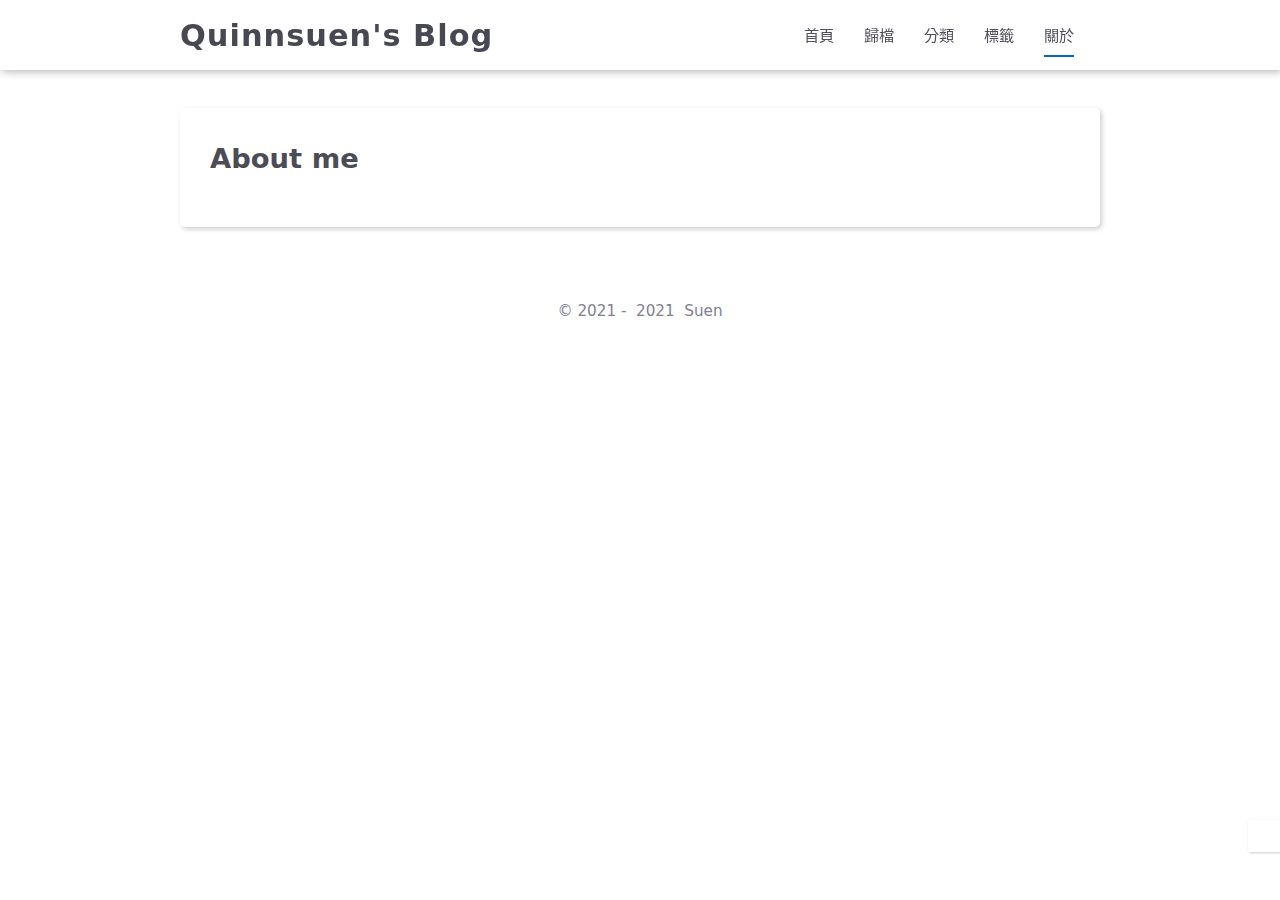
==== commit 0e7c0d85: "Site updated: 2021-06-13 11:33:48" ====
--- a/about/index.html
+++ b/about/index.html
@@ -196,20 +196,6 @@
             
             2021&nbsp;<i class="fas fa-heart icon-animate"></i>&nbsp;<a href="/">Suen</a>
         </div>
-        
-            <script async data-pjax src="//busuanzi.ibruce.info/busuanzi/2.3/busuanzi.pure.mini.js"></script>
-            <div class="website-count info-item">
-                
-                    <span id="busuanzi_container_site_uv">
-                        瀏覽人數&nbsp;<span id="busuanzi_value_site_uv"></span>&ensp;
-                    </span>
-                
-                
-                    <span id="busuanzi_container_site_pv">
-                        總瀏覽量&nbsp;<span id="busuanzi_value_site_pv"></span>
-                    </span>
-                
-            </div>
         
         <div class="theme-info info-item">
             <!-- 使用 <a target="_blank" href="https://hexo.io">Hexo</a>&nbsp;|&nbsp;主題&nbsp;<a class="theme-version" target="_blank" href="https://github.com/XPoet/hexo-theme-keep">Keep v3.4.3</a> -->
